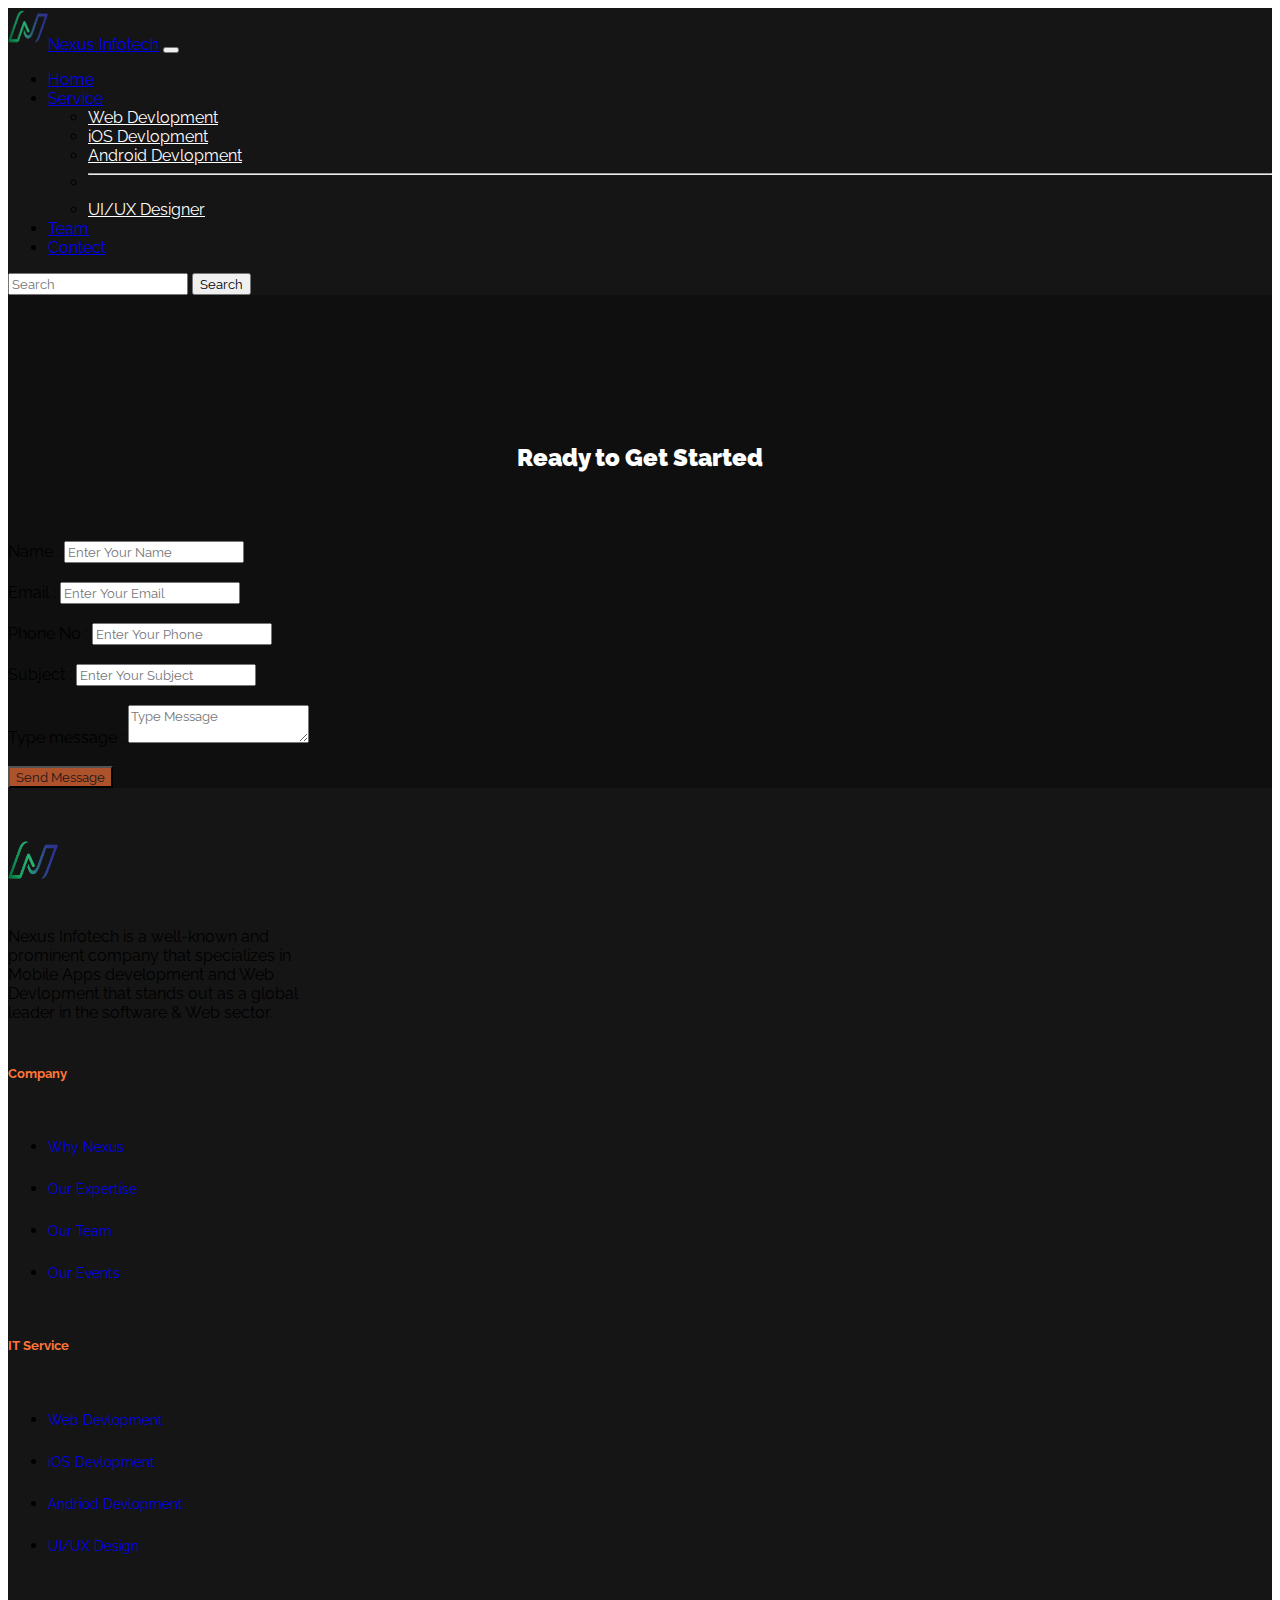
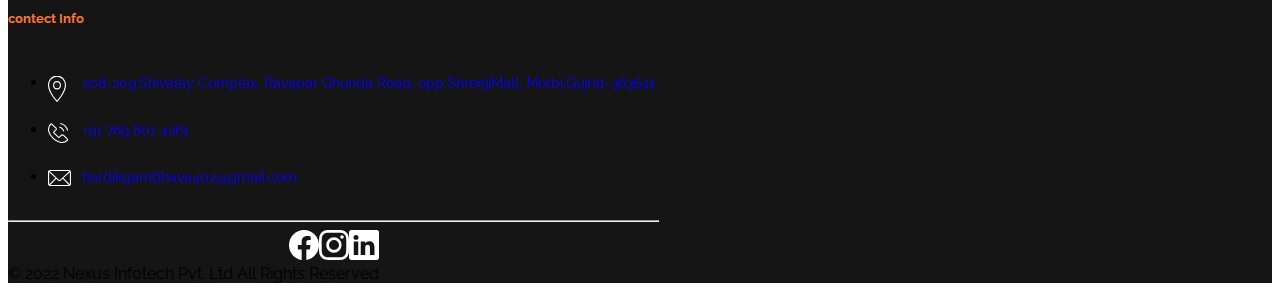
==== contect.html @ 0defe5a3 "Update contect.html" ====
<!doctype html>
<html lang="en">

<head>
    <!-- Required meta tags -->
    <meta charset="utf-8">
    <meta name="viewport" content="width=device-width, initial-scale=1">
    <!-- google font -->
    <link rel="preconnect" href="https://fonts.googleapis.com">
    <link rel="preconnect" href="https://fonts.gstatic.com" crossorigin>
    <link href="https://fonts.googleapis.com/css2?family=Raleway:wght@300&display=swap" rel="stylesheet">

    <!-- Bootstrap CSS -->
    <link href="https://cdn.jsdelivr.net/npm/bootstrap@5.1.3/dist/css/bootstrap.min.css" rel="stylesheet"
        integrity="sha384-1BmE4kWBq78iYhFldvKuhfTAU6auU8tT94WrHftjDbrCEXSU1oBoqyl2QvZ6jIW3" crossorigin="anonymous">

    <title>Nexus Infotech | Contect</title>
    <link rel="stylesheet" href="style.css">
    <link rel="shortcut icon" href="nexus_logo.png" type="image/x-icon">

</head>

<body>
    <div class="color">
        <script src="https://cdn.jsdelivr.net/npm/bootstrap@5.1.3/dist/js/bootstrap.bundle.min.js"
            integrity="sha384-ka7Sk0Gln4gmtz2MlQnikT1wXgYsOg+OMhuP+IlRH9sENBO0LRn5q+8nbTov4+1p"
            crossorigin="anonymous"></script>
        <!-- navbar start -->
        <nav class="navbar fixed-top navbar-expand-lg navbar-dark bg-dark">
            <div class="container-fluid">
                <a class="navbar-brand" href="index.html"><img src="nexus_logo.png" alt="" class="bi me-2"
                        width="40" height="42">Nexus Infotech</a>
                <button class="navbar-toggler" type="button" data-bs-toggle="collapse"
                    data-bs-target="#navbarSupportedContent" aria-controls="navbarSupportedContent"
                    aria-expanded="false" aria-label="Toggle navigation">
                    <span class="navbar-toggler-icon"></span>
                </button>
                <div class="collapse navbar-collapse" id="navbarSupportedContent">
                    <ul class="navbar-nav me-auto mb-2 mb-lg-0">
                        <li class="nav-item">
                            <a class="nav-link" aria-current="page" href="index.html">Home</a>
                        </li>
                        <li class="nav-item dropdown">
                            <a class="nav-link dropdown-toggle" href="service.html" id="navbarDropdown" role="button"
                                data-bs-toggle="dropdown" aria-expanded="false">
                                Service
                            </a>
                            <ul class="dropdown-menu" aria-labelledby="navbarDropdown">
                                <li><a class="dropdown-item" href="service.html">Web Devlopment</a></li>
                                <li><a class="dropdown-item" href="service.html">iOS Devlopment</a></li>
                                <li><a class="dropdown-item" href="service.html">Android Devlopment</a></li>
                                <li>
                                    <hr class="dropdown-divider">
                                </li>
                                <li><a class="dropdown-item" href="service.html">UI/UX Designer</a></li>
                            </ul>
                        </li>
                        <li class="nav-item">
                            <a class="nav-link" href="team.html">Team</a>
                        </li>
                        <li class="nav-item">
                            <a class="nav-link active" href="contect.html">Contect</a>
                        </li>
                    </ul>
                    <form class="d-flex">
                        <input class="form-control me-2" type="search" placeholder="Search" aria-label="Search">
                        <button class="btn btn-outline-success" type="submit">Search</button>
                    </form>
                </div>
            </div>
        </nav>
        <!-- navbar end -->
        <!-- contect form start -->
        <div class="container my-5 c-form">
            <h2 class="c-heading"><b>Ready to Get Started</b></h2>
            <form class="row g-2 my-5 text-light">
                <div class="col-md-6"><br>
                    <label for="formGroupExampleInput" class="form-label">Name :</label>
                    <input type="name" class="form-control" id="inputname" placeholder="Enter Your Name">
                </div>
                <div class="col-md-6"><br>
                    <label for="formGroupExampleInput" class="form-label">Email :</label>
                    <input type="text" class="form-control" id="inputemail" placeholder="Enter Your Email">
                </div>
                <div class="col-md-6"><br>
                    <label for="formGroupExampleInput" class="form-label">Phone No :</label>
                    <input type="text" class="form-control" id="inputnumber" placeholder="Enter Your Phone">
                </div>
                <div class="col-md-6"><br>
                    <label for="formGroupExampleInput" class="form-label">Subject :</label>
                    <input type="text" class="form-control" id="inputsubject" placeholder="Enter Your Subject">
                </div>
                <div class="col-12"><br>
                    <label for="formGroupExampleInput" class="form-label">Type message :</label>
                    <textarea type="text" class="form-control" id="inputmessage" row="3"
                        placeholder="Type message"></textarea>
                </div>
                <div class="col-12 c-btn"><br>
                    <button type="submit" class="btn btn-primary">Send Message</button>
                </div>
            </form>
        </div>
        <!-- <div class="container my-4">
        <address class="address">208-209,Shivalay Complax,<br>Ravapar Ghunda Road,opp.Shreeji
            Mall,<br>Morbi,Gujrat-363641.</address>
    </div> -->

        <!-- contect form end -->

        <!-- footer start -->
        <footer>
            <div class="container">
                <div class="text-center text-lg-start text-white">
                    <!-- Grid container -->
                    <div class="container p-4 pb-0">
                        <!-- Section: Links -->
                        <section class="">
                            <!--Grid row-->
                            <div class="row">
                                <!--Grid column-->
                                <div class="col-lg-5 col-md-6 mb-4 mb-md-0">
                                    <img src="nexus_logo.png" width="50px" alt=""> <br> <br>

                                    <p>
                                        Nexus Infotech is a well-known and <br> prominent company that specializes in
                                        <br>
                                        Mobile Apps
                                        development
                                        and Web
                                        <br> Devlopment that stands out as a global <br> leader in the software & Web
                                        sector.
                                    </p>
                                </div>
                                <!--Grid column-->
                                <!--Grid column-->
                               <div class="col-lg-2 col-md-6 mb-4 mb-md-0 ">
                                <div class="menu">
                                    <h5 class="text-capitalize">Company</h5>

                                    <ul class="list-unstyled mb-0">
                                        <li>
                                            <a href="#!" class="text-white"><span>Why Nexus</span></a>
                                        </li>
                                        <li>
                                            <a href="#!" class="text-white"><span>Our Expertise</span></a>
                                        </li>
                                        <li>
                                            <a href="team.html" class="text-white"><span>Our Team</span></a>
                                        </li>
                                        <li>
                                            <a href="#!" class="text-white"><span>Our Events</span></a>
                                        </li>
                                    </ul>
                                </div>
                            </div>
                            <!--Grid column-->
                            <!--Grid column-->
                            <div class="col-lg-2 col-md-6 mb-4 mb-md-0 ">
                                <div class="menu">
                                    <h5 class="text-capitalize">IT Service</h5>

                                    <ul class="list-unstyled mb-0">
                                        <li>
                                            <a href="service.html" class="text-white"><span>Web Devlopment</span></a>
                                        </li>
                                        <li>
                                            <a href="service.html" class="text-white"><span>iOS Devlopment</span></a>
                                        </li>
                                        <li>
                                            <a href="service.html" class="text-white"><span>Andriod Devlopment</span></a>
                                        </li>
                                        <li>
                                            <a href="service.html" class="text-white"><span>UI/UX Design</span></a>
                                        </li>
                                    </ul>
                                </div>
                            </div>
                                <!--Grid column-->
                                <!--Grid column-->
                                <div class="col-lg-2 col-md-6 mb-4 mb-md-0 ">
                                    <div class="contect">
                                        <h5 class="text-capitalize">contect Info</h5>

                                        <ul class="list-unstyled mb-0">
                                            <li>
                                                <a href="https://goo.gl/maps/UXardJRgydx6VchF8" target="_blank"
                                                    class="text-white"><img src="location.svg" alt="">
                                                    208-209,Shivalay Complax,
                                                    Ravapar Ghunda Road,
                                                    opp.ShreejiMall,
                                                    Morbi,Gujrat-363641.
                                                </a>
                                            </li>
                                            <li class="menu">
                                                <a href="tel:+917698014261" class="text-white"><img
                                                        src="call.svg" alt="">
                                                    +91 769 801 4261
                                                </a>
                                            </li>
                                            <li class="menu">
                                                <a href="mailto:hardikgambhava402@gmail.com" class="text-white"><img
                                                        src="mail.svg" alt="">
                                                    hardikgambhava402@gmail.com
                                                </a>
                                            </li>
                                        </ul>
                                    </div>
                                </div>
                                <!--Grid column-->
                            </div>
                            <!--Grid row-->
                        </section>
                        <!-- Section: Links -->

                        <hr class="mb-4">

                        <!-- Section: Social media -->
                        <section class="mb-4 text-center">
                            <!-- Facebook -->
                            <a class="btn  btn-floating filter m-1" href="https://www.facebook.com/jkweb-infotech"
                                target="_blank" role="button"><img src="facebook.svg" width="30px"></a>

                            <!-- Instagram -->
                            <a class="btn btn-floating filter m-1" href="https://www.instagram.com/hardik_gambhava_1703"
                                target="_blank" role="button"><img src="instagram.svg" alt=""
                                    width="30px"></i></a>

                            <!-- Linkedin -->
                            <a class="btn btn-floating filter m-1"
                                href="https://www.linkedin.com/in/hardik-gambhava-b5829221a/" target="_blank"
                                role="button"><img src="linkedin.svg" alt="" width="30px"></a>

                        </section>
                        <!-- Section: Social media -->
                    </div>
                    <!-- Grid container -->

                    <!-- Copyright -->
                    <div class="text-center p-3">
                        © 2022 Nexus Infotech Pvt. Ltd All Rights Reserved
                    </div>
                </div>
                <div class="social">
                </div>
        </footer>
    </div>
    <!-- footer end -->
</body>

</html>
---- style.css ----
* {
    font-family: 'Raleway', sans-serif !important;
}

.color {
    background-color: #0F0F0F;
}

/* navbar start */
.navbar{
    background-color: #151515 !important;
}
.nav-item a {
    transition: 1s;
}

.nav-item a:hover {
    color: #ff7437 !important;
    transition: 1s;
}

.dropdown-menu {
    background-color: #151515 !important;
}

.dropdown-menu a {
    color: white !important;
}

.dropdown-menu a:hover {
    color: #ff7437 !important;
    background-color: black !important;
}

/* about */
.featurette-heading,
.bd-placeholder-img {
    margin-top: 100px !important;
}

/* flexbox */
.d-inline-block {
    font-size: 20px;
}


/* service */
.row {
    margin-top: 50px;
}

.service img {
    border-radius: 5% !important;
}

/* service animation start */

section {
    display: flex;
    justify-content: center;
    align-items: center;
}

.reveal {
    position: relative;
    opacity: 0;
}

.reveal.active {
    opacity: 1;
}

.active.fade-right {
    animation: fade-right 1s ease-in;
}

.active.fade-left {
    animation: fade-left 1s ease-in;
}

@keyframes fade-right {
    0% {
        transform: translateX(100px);
        opacity: 0;
    }

    100% {
        transform: translateX(0);
        opacity: 1;
    }
}

@keyframes fade-left {
    0% {
        transform: translateX(-100px);
        opacity: 0;
    }

    100% {
        transform: translateX(0);
        opacity: 1;
    }
}

/* service animation end */

/* form page */
.c-form {
    margin-top: 4rem !important;
    padding-top: 4rem !important;
}

.c-heading {
    text-align: center !important;
    color: white !important;
}
.c-btn button{
    background-color: #ae522b;
    color: rgb(26, 24, 24);
    transition: 1s;
}

.c-btn button:hover{
    background-color: #ff7437;
    color: #000;
    transition: 1s;
}

.form-control {
    text-transform: capitalize;
}

/* team */
.card {
    margin-top: 3rem !important;
    margin-right: 2rem !important;
    margin-left: 2rem !important;
    width: 18rem !important;
    background-color: #0F0F0F;
}

.team h5,
.team p {
    text-align: center;
    font-weight: bolder;
}

.address {
    text-align: center !important;
    font-size: 20px !important;
    font-weight: bolder !important;
}

/* image black in white after colorfull */
.img {
    filter: grayscale(100%);
    transition: 1s;
}

.card {
    border: none !important;
}

.card img {
    border-radius: 30px;
}

.img:hover {
    filter: grayscale(0%);
    transition: 1s;
}

/* end */

/* footer start */
footer {
    background-color: #151515 !important;
    display: flex !important;
}

.menu h5 {
    color: #ff7437 !important;
    font-weight: bolder !important;
    font-family: inherit !important;
    line-height: 60px;
}

.menu a {
    line-height: 42px;
    text-decoration: none;
    transition: 1s;
    font-size: 14px;
}

.menu a:hover {
    color: #ff7437 !important;
    transition: 1s;
}
    span {
        overflow: hidden;
        display: inline;
        position: relative;
    }

    span::after {
        content: "";
        position: absolute;
        left: 0;
        right: 100%;
        border-radius: 50%;
        bottom: -5px;
        background: #ff7437;
        height: 3px;
        transition-duration: 0.8s;
        transition-timing-function: ease-out;

    }
    span:hover::after{
        right: 0;
    }


/* footer contact info */
.contect h5 {
    color: #ff7437 !important;
    font-weight: bolder !important;
    font-family: inherit !important;
    line-height: 60px;
}

.contect a {
    text-decoration: none;
    font-size: 14px;
    line-height: 24px;
    position: relative;
    padding-left: 35px;
    display: block;
}

.contect li {
    margin-bottom: 23px !important;
}

.contect img {
    position: absolute;
    top: 5px;
    left: 0;
    bottom: 0;
}

.filter img{
    filter: invert(100%);
}

.facebook{
    width: 30px !important;
    height: 30px !important;
}
.facebook:hover{
    background-color: white !important;
}
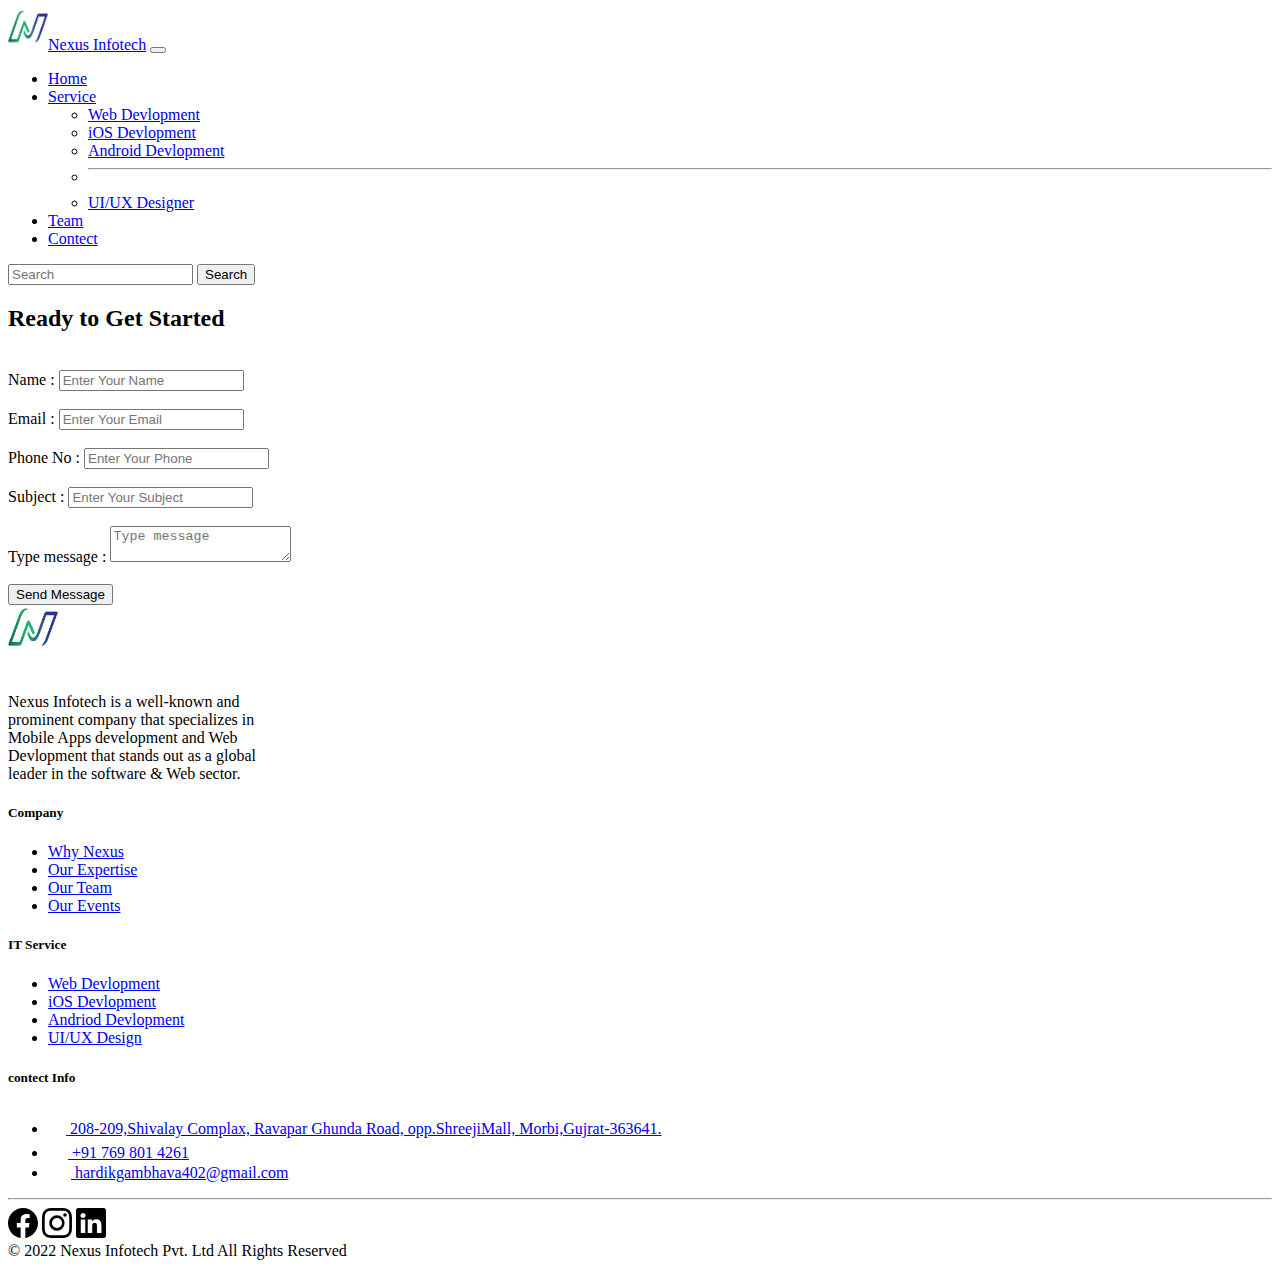
==== commit b656b8c4: "Add files via upload" ====
--- a/contect.html
+++ b/contect.html
@@ -21,7 +21,7 @@
 </head>
 
 <body>
-    <div class="color">
+    <div class="contectForm">
         <script src="https://cdn.jsdelivr.net/npm/bootstrap@5.1.3/dist/js/bootstrap.bundle.min.js"
             integrity="sha384-ka7Sk0Gln4gmtz2MlQnikT1wXgYsOg+OMhuP+IlRH9sENBO0LRn5q+8nbTov4+1p"
             crossorigin="anonymous"></script>
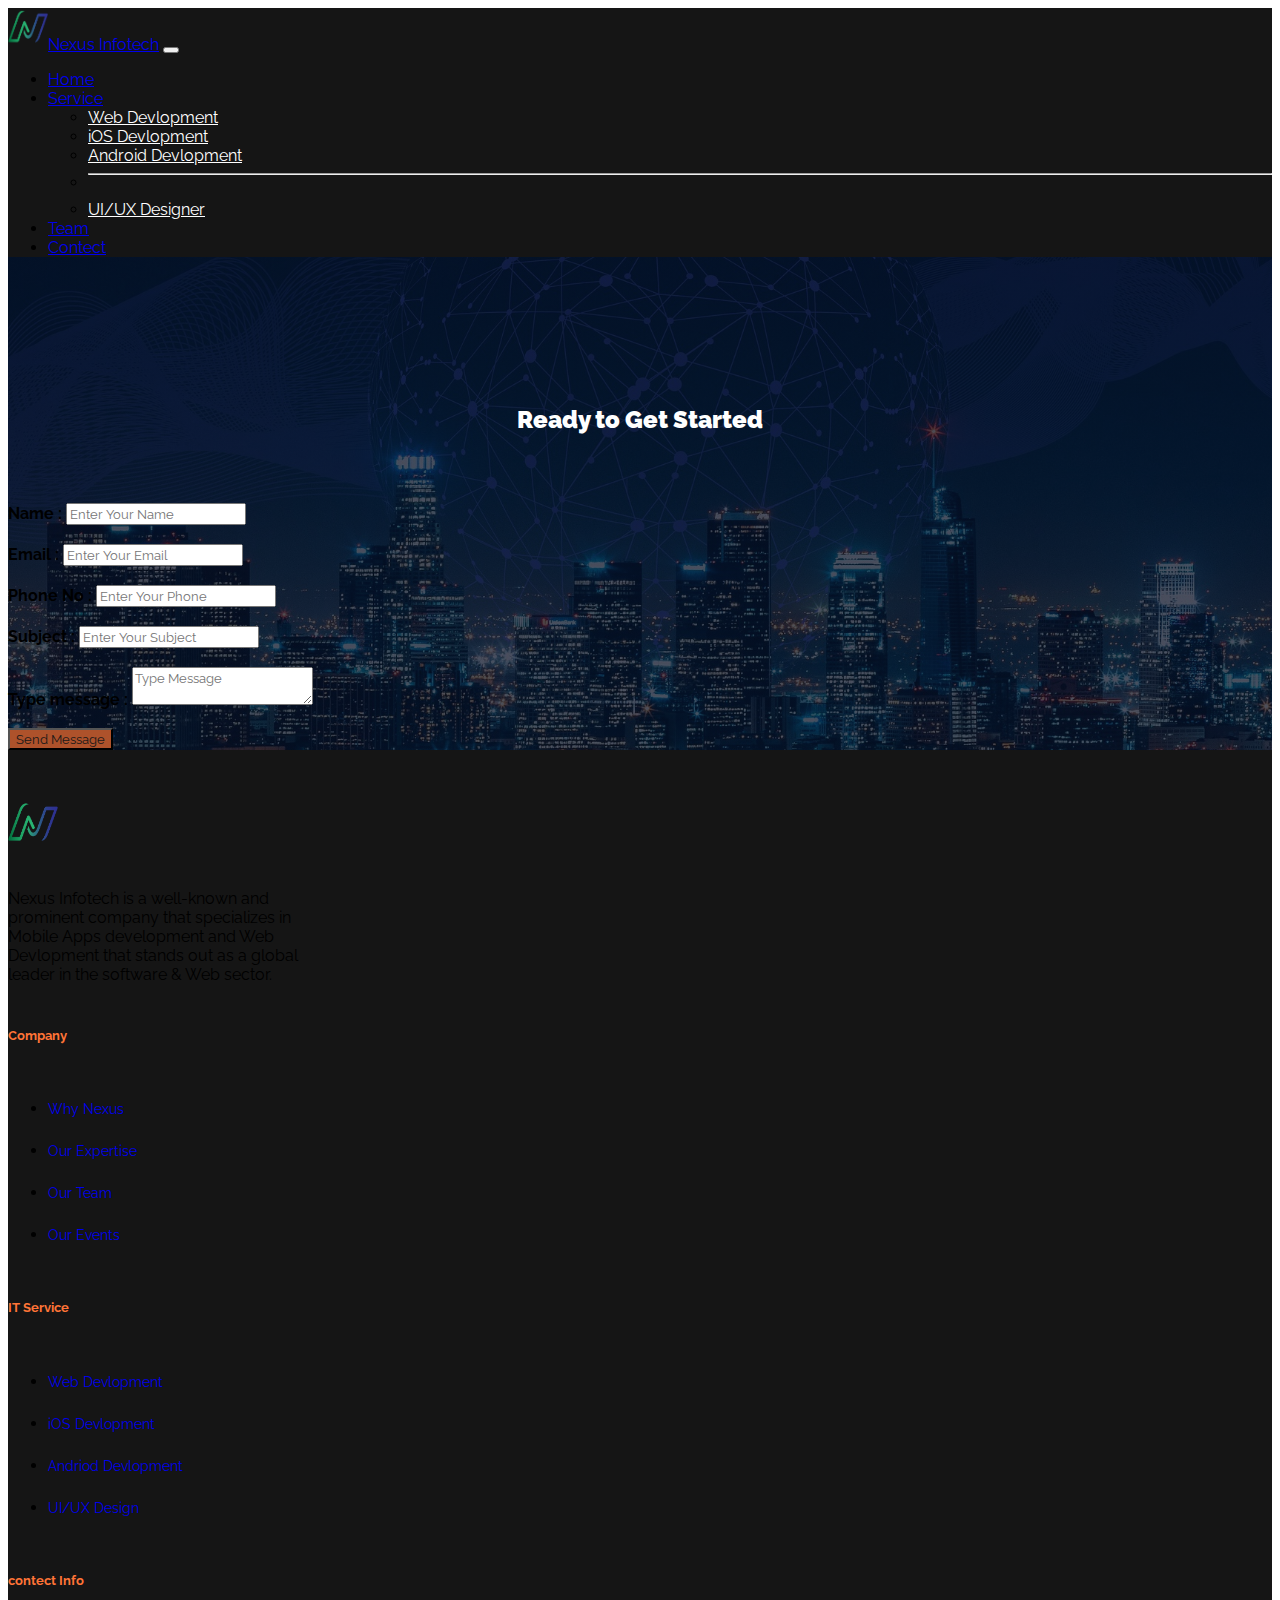
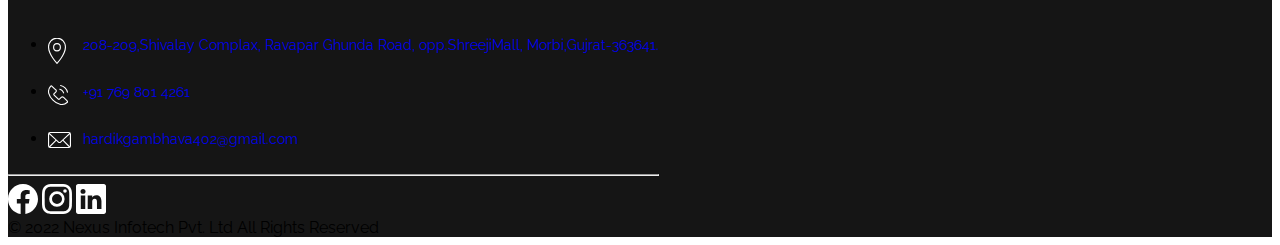
==== commit 265599e1: "Update contect.html" ====
--- a/contect.html
+++ b/contect.html
@@ -62,10 +62,6 @@
                             <a class="nav-link active" href="contect.html">Contect</a>
                         </li>
                     </ul>
-                    <form class="d-flex">
-                        <input class="form-control me-2" type="search" placeholder="Search" aria-label="Search">
-                        <button class="btn btn-outline-success" type="submit">Search</button>
-                    </form>
                 </div>
             </div>
         </nav>
--- a/style.css
+++ b/style.css
@@ -0,0 +1,289 @@
+* {
+    font-family: 'Raleway', sans-serif !important;
+}
+
+.color {
+    background-color: #0F0F0F;
+}
+
+/* navbar start */
+.navbar {
+    background-color: #151515 !important;
+}
+
+.nav-item a {
+    transition: 1s;
+}
+
+.nav-item a:hover {
+    color: #ff7437 !important;
+    transition: 1s;
+}
+
+.dropdown-menu {
+    background-color: #151515 !important;
+}
+
+.dropdown-menu a {
+    color: white !important;
+}
+
+.dropdown-menu a:hover {
+    color: #ff7437 !important;
+    background-color: black !important;
+}
+
+/* about */
+.featurette-heading,
+.bd-placeholder-img {
+    margin-top: 100px !important;
+}
+
+/* flexbox */
+.d-inline-block {
+    font-size: 20px;
+}
+
+
+/* service */
+.row {
+    margin-top: 50px;
+}
+
+.service img {
+    border-radius: 5% !important;
+}
+
+/* service animation start */
+/*
+section {
+    display: flex;
+    justify-content: center;
+    align-items: center;
+}
+
+.reveal {
+    position: relative;
+    opacity: 0;
+}
+
+.reveal.active {
+    opacity: 1;
+}
+
+.active.fade-right {
+    animation: fade-right 1s ease-in;
+}
+
+.active.fade-left {
+    animation: fade-left 1s ease-in;
+}
+
+@keyframes fade-right {
+    0% {
+        transform: translateX(100px);
+        opacity: 0;
+    }
+
+    100% {
+        transform: translateX(0);
+        opacity: 1;
+    }
+}
+
+@keyframes fade-left {
+    0% {
+        transform: translateX(-100px);
+        opacity: 0;
+    }
+
+    100% {
+        transform: translateX(0);
+        opacity: 1;
+    }
+}
+*/
+
+/* service animation end */
+
+/* contect page */
+.contectForm {
+    min-height: 75vh;
+    width: 100%;
+    background-image: linear-gradient(rgba(4, 9, 30, 0.7), rgba(4, 9, 30, 0.7)), url(contect_background.jpg);
+    background-attachment: fixed;
+    background-position: center;
+    position: relative;
+    background-size: cover;
+
+}
+
+.c-form {
+    margin-top: 4rem !important;
+    padding-top: 4rem !important;
+}
+
+.c-heading {
+    text-align: center !important;
+    color: white !important;
+}
+
+.c-btn button {
+    background-color: #ae522b;
+    color: rgb(26, 24, 24);
+    transition: 1s;
+}
+
+.c-btn button:hover {
+    background-color: #ff7437;
+    color: #000;
+    transition: 1s;
+}
+
+.form-control {
+    text-transform: capitalize;
+}
+
+.container label{
+    font-weight: bolder;
+}
+
+/* team */
+.card {
+    margin-top: 3rem !important;
+    margin-right: 2rem !important;
+    margin-left: 2rem !important;
+    width: 18rem !important;
+    background-color: #0F0F0F;
+}
+
+.team h5,
+.team p {
+    text-align: center;
+    font-weight: bolder;
+}
+
+.address {
+    text-align: center !important;
+    font-size: 20px !important;
+    font-weight: bolder !important;
+}
+
+/* image black in white after colorfull */
+.img {
+    filter: grayscale(100%);
+    transition: 1s;
+}
+
+.card {
+    border: none !important;
+}
+
+.card img {
+    border-radius: 30px;
+}
+
+.img:hover {
+    filter: grayscale(0%);
+    transition: 1s;
+}
+
+/* end */
+
+/* footer start */
+footer {
+    background-color: #151515 !important;
+    display: flex !important;
+}
+
+.menu h5 {
+    color: #ff7437 !important;
+    font-weight: bolder !important;
+    font-family: inherit !important;
+    line-height: 60px;
+}
+
+.menu a {
+    line-height: 42px;
+    text-decoration: none;
+    transition: 1s;
+    font-size: 14px;
+}
+
+.menu a:hover {
+    color: #ff7437 !important;
+    transition: 1s;
+}
+
+span {
+    overflow: hidden;
+    display: inline;
+    position: relative;
+}
+
+span::after {
+    content: "";
+    position: absolute;
+    left: 0;
+    right: 100%;
+    border-radius: 50%;
+    bottom: -5px;
+    background: #ff7437;
+    height: 3px;
+    transition-duration: 0.8s;
+    transition-timing-function: ease-out;
+
+}
+
+span:hover::after {
+    right: 0;
+}
+
+
+/* footer contact info */
+.contect h5 {
+    color: #ff7437 !important;
+    font-weight: bolder !important;
+    font-family: inherit !important;
+    line-height: 60px;
+}
+
+.contect a {
+    text-decoration: none;
+    font-size: 14px;
+    line-height: 24px;
+    position: relative;
+    padding-left: 35px;
+    display: block;
+}
+
+.contect li {
+    margin-bottom: 23px !important;
+}
+
+.contect img {
+    position: absolute;
+    top: 5px;
+    left: 0;
+    bottom: 0;
+}
+
+.filter img {
+    filter: invert(100%);
+}
+
+.facebook {
+    width: 30px !important;
+    height: 30px !important;
+}
+
+.facebook:hover {
+    background-color: white !important;
+}
+
+
+@media(max-width:992px){
+    .nav-item a{
+        text-align: center;
+    }
+}
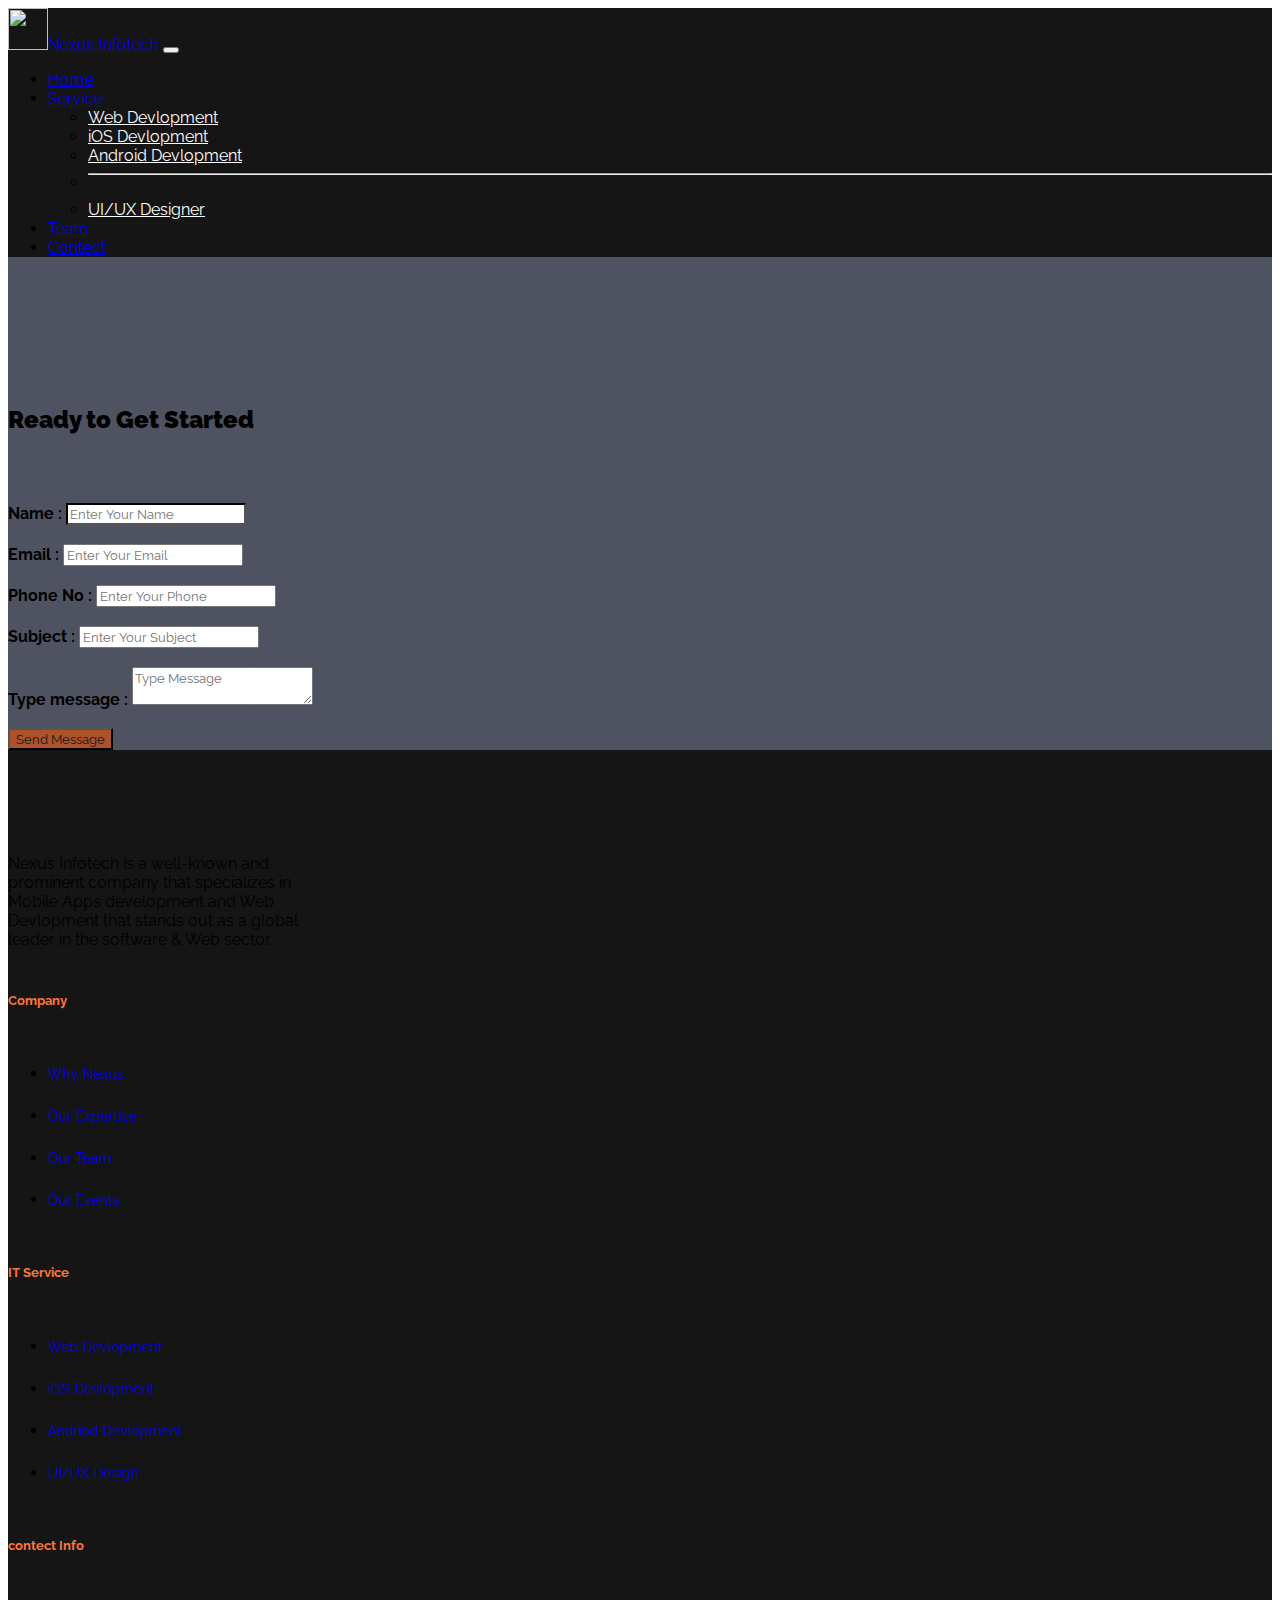
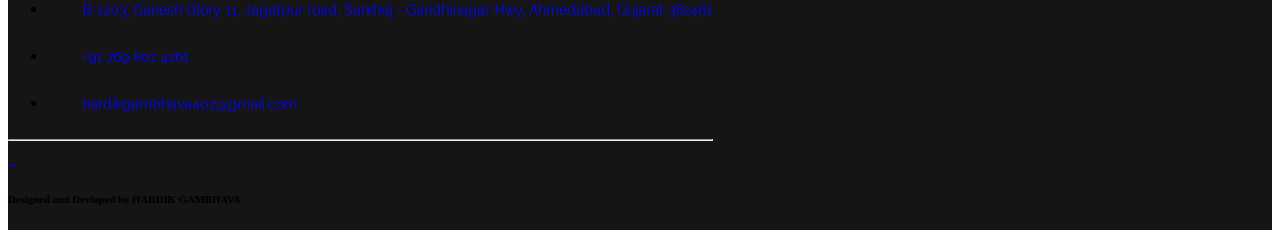
==== commit 0367a321: "Add files via upload" ====
--- a/contect.html
+++ b/contect.html
@@ -16,7 +16,7 @@
 
     <title>Nexus Infotech | Contect</title>
     <link rel="stylesheet" href="style.css">
-    <link rel="shortcut icon" href="nexus_logo.png" type="image/x-icon">
+    <link rel="shortcut icon" href="image/nexus_logo.png" type="image/x-icon">
 
 </head>
 
@@ -28,9 +28,9 @@
         <!-- navbar start -->
         <nav class="navbar fixed-top navbar-expand-lg navbar-dark bg-dark">
             <div class="container-fluid">
-                <a class="navbar-brand" href="index.html"><img src="nexus_logo.png" alt="" class="bi me-2"
-                        width="40" height="42">Nexus Infotech</a>
-                <button class="navbar-toggler" type="button" data-bs-toggle="collapse"
+                <a class="navbar-brand" href="index.html"><img src="image/nexus_logo.png" alt="" class="bi me-2" width="40"
+                        height="42">Nexus Infotech</a>
+                <button class="navbar-toggler shadow-none" type="button" data-bs-toggle="collapse"
                     data-bs-target="#navbarSupportedContent" aria-controls="navbarSupportedContent"
                     aria-expanded="false" aria-label="Toggle navigation">
                     <span class="navbar-toggler-icon"></span>
@@ -66,181 +66,152 @@
             </div>
         </nav>
         <!-- navbar end -->
+        
         <!-- contect form start -->
         <div class="container my-5 c-form">
-            <h2 class="c-heading"><b>Ready to Get Started</b></h2>
+            <h2 class="text-center text-white fw-bold"><b>Ready to Get Started</b></h2>
             <form class="row g-2 my-5 text-light">
                 <div class="col-md-6"><br>
                     <label for="formGroupExampleInput" class="form-label">Name :</label>
-                    <input type="name" class="form-control" id="inputname" placeholder="Enter Your Name">
+                    <input type="name" class="form-control shadow-none rounded border border-4 contectLabel" id="inputname" placeholder="Enter Your Name">
                 </div>
                 <div class="col-md-6"><br>
                     <label for="formGroupExampleInput" class="form-label">Email :</label>
-                    <input type="text" class="form-control" id="inputemail" placeholder="Enter Your Email">
+                    <input type="text" class="form-control shadow-none" id="inputemail" placeholder="Enter Your Email">
                 </div>
                 <div class="col-md-6"><br>
                     <label for="formGroupExampleInput" class="form-label">Phone No :</label>
-                    <input type="text" class="form-control" id="inputnumber" placeholder="Enter Your Phone">
+                    <input type="text" class="form-control shadow-none" id="inputnumber" placeholder="Enter Your Phone">
                 </div>
                 <div class="col-md-6"><br>
                     <label for="formGroupExampleInput" class="form-label">Subject :</label>
-                    <input type="text" class="form-control" id="inputsubject" placeholder="Enter Your Subject">
+                    <input type="text" class="form-control shadow-none" id="inputsubject" placeholder="Enter Your Subject">
                 </div>
                 <div class="col-12"><br>
                     <label for="formGroupExampleInput" class="form-label">Type message :</label>
-                    <textarea type="text" class="form-control" id="inputmessage" row="3"
+                    <textarea type="text" class="form-control shadow-none" id="inputmessage" row="3"
                         placeholder="Type message"></textarea>
                 </div>
                 <div class="col-12 c-btn"><br>
-                    <button type="submit" class="btn btn-primary">Send Message</button>
+                    <button type="submit" class="btn btn-primary shadow-none">Send Message</button>
                 </div>
             </form>
         </div>
-        <!-- <div class="container my-4">
-        <address class="address">208-209,Shivalay Complax,<br>Ravapar Ghunda Road,opp.Shreeji
-            Mall,<br>Morbi,Gujrat-363641.</address>
-    </div> -->
-
         <!-- contect form end -->
 
-        <!-- footer start -->
-        <footer>
-            <div class="container">
-                <div class="text-center text-lg-start text-white">
-                    <!-- Grid container -->
-                    <div class="container p-4 pb-0">
-                        <!-- Section: Links -->
-                        <section class="">
-                            <!--Grid row-->
-                            <div class="row">
-                                <!--Grid column-->
-                                <div class="col-lg-5 col-md-6 mb-4 mb-md-0">
-                                    <img src="nexus_logo.png" width="50px" alt=""> <br> <br>
-
-                                    <p>
-                                        Nexus Infotech is a well-known and <br> prominent company that specializes in
-                                        <br>
-                                        Mobile Apps
-                                        development
-                                        and Web
-                                        <br> Devlopment that stands out as a global <br> leader in the software & Web
-                                        sector.
-                                    </p>
-                                </div>
-                                <!--Grid column-->
-                                <!--Grid column-->
-                               <div class="col-lg-2 col-md-6 mb-4 mb-md-0 ">
-                                <div class="menu">
-                                    <h5 class="text-capitalize">Company</h5>
-
-                                    <ul class="list-unstyled mb-0">
-                                        <li>
-                                            <a href="#!" class="text-white"><span>Why Nexus</span></a>
-                                        </li>
-                                        <li>
-                                            <a href="#!" class="text-white"><span>Our Expertise</span></a>
-                                        </li>
-                                        <li>
-                                            <a href="team.html" class="text-white"><span>Our Team</span></a>
-                                        </li>
-                                        <li>
-                                            <a href="#!" class="text-white"><span>Our Events</span></a>
-                                        </li>
-                                    </ul>
-                                </div>
-                            </div>
-                            <!--Grid column-->
-                            <!--Grid column-->
-                            <div class="col-lg-2 col-md-6 mb-4 mb-md-0 ">
-                                <div class="menu">
-                                    <h5 class="text-capitalize">IT Service</h5>
-
-                                    <ul class="list-unstyled mb-0">
-                                        <li>
-                                            <a href="service.html" class="text-white"><span>Web Devlopment</span></a>
-                                        </li>
-                                        <li>
-                                            <a href="service.html" class="text-white"><span>iOS Devlopment</span></a>
-                                        </li>
-                                        <li>
-                                            <a href="service.html" class="text-white"><span>Andriod Devlopment</span></a>
-                                        </li>
-                                        <li>
-                                            <a href="service.html" class="text-white"><span>UI/UX Design</span></a>
-                                        </li>
-                                    </ul>
-                                </div>
-                            </div>
-                                <!--Grid column-->
-                                <!--Grid column-->
-                                <div class="col-lg-2 col-md-6 mb-4 mb-md-0 ">
-                                    <div class="contect">
-                                        <h5 class="text-capitalize">contect Info</h5>
-
-                                        <ul class="list-unstyled mb-0">
-                                            <li>
-                                                <a href="https://goo.gl/maps/UXardJRgydx6VchF8" target="_blank"
-                                                    class="text-white"><img src="location.svg" alt="">
-                                                    208-209,Shivalay Complax,
-                                                    Ravapar Ghunda Road,
-                                                    opp.ShreejiMall,
-                                                    Morbi,Gujrat-363641.
-                                                </a>
-                                            </li>
-                                            <li class="menu">
-                                                <a href="tel:+917698014261" class="text-white"><img
-                                                        src="call.svg" alt="">
-                                                    +91 769 801 4261
-                                                </a>
-                                            </li>
-                                            <li class="menu">
-                                                <a href="mailto:hardikgambhava402@gmail.com" class="text-white"><img
-                                                        src="mail.svg" alt="">
-                                                    hardikgambhava402@gmail.com
-                                                </a>
-                                            </li>
-                                        </ul>
-                                    </div>
-                                </div>
-                                <!--Grid column-->
-                            </div>
-                            <!--Grid row-->
-                        </section>
-                        <!-- Section: Links -->
-
-                        <hr class="mb-4">
-
-                        <!-- Section: Social media -->
-                        <section class="mb-4 text-center">
-                            <!-- Facebook -->
-                            <a class="btn  btn-floating filter m-1" href="https://www.facebook.com/jkweb-infotech"
-                                target="_blank" role="button"><img src="facebook.svg" width="30px"></a>
-
-                            <!-- Instagram -->
-                            <a class="btn btn-floating filter m-1" href="https://www.instagram.com/hardik_gambhava_1703"
-                                target="_blank" role="button"><img src="instagram.svg" alt=""
-                                    width="30px"></i></a>
-
-                            <!-- Linkedin -->
-                            <a class="btn btn-floating filter m-1"
-                                href="https://www.linkedin.com/in/hardik-gambhava-b5829221a/" target="_blank"
-                                role="button"><img src="linkedin.svg" alt="" width="30px"></a>
-
-                        </section>
-                        <!-- Section: Social media -->
-                    </div>
-                    <!-- Grid container -->
-
-                    <!-- Copyright -->
-                    <div class="text-center p-3">
-                        © 2022 Nexus Infotech Pvt. Ltd All Rights Reserved
-                    </div>
-                </div>
-                <div class="social">
-                </div>
-        </footer>
+    <!-- footer start -->
+    <footer>
+        <div class="container-fluid">
+          <div class="text-center text-lg-start text-white">
+            <div class="container-fluid p-4 pb-0">
+              <div class="row">
+                <div class="col-lg-5 col-md-6 mb-4 mb-md-0">
+                  <img src="image/nexus_logo.png" width="50px" alt=""> <br> <br>
+  
+                  <p>
+                    Nexus Infotech is a well-known and <br> prominent company that specializes in <br> Mobile Apps
+                    development
+                    and Web
+                    <br> Devlopment that stands out as a global <br> leader in the software & Web sector.
+                  </p>
+                </div>
+  
+                <!--Company-->
+                <div class="col-lg-2 col-md-6 mb-4 mb-md-0 ">
+                  <div class="menu">
+                    <h5 class="text-capitalize">Company</h5>
+                    <ul class="list-unstyled mb-0">
+                      <li>
+                        <a href="#!" class="text-white"><span>Why Nexus</span></a>
+                      </li>
+                      <li>
+                        <a href="#!" class="text-white"><span>Our Expertise</span></a>
+                      </li>
+                      <li>
+                        <a href="team.html" class="text-white"><span>Our Team</span></a>
+                      </li>
+                      <li>
+                        <a href="#!" class="text-white"><span>Our Events</span></a>
+                      </li>
+                    </ul>
+                  </div>
+                </div>
+  
+                <!-- it service -->
+                <div class="col-lg-2 col-md-6 mb-4 mb-md-0 ">
+                  <div class="menu">
+                    <h5 class="text-capitalize">IT Service</h5>
+                    <ul class="list-unstyled mb-0">
+                      <li>
+                        <a href="service.html" class="text-white"><span>Web Devlopment</span></a>
+                      </li>
+                      <li>
+                        <a href="service.html" class="text-white"><span>iOS Devlopment</span></a>
+                      </li>
+                      <li>
+                        <a href="service.html" class="text-white"><span>Andriod Devlopment</span></a>
+                      </li>
+                      <li>
+                        <a href="service.html" class="text-white"><span>UI/UX Design</span></a>
+                      </li>
+                    </ul>
+                  </div>
+                </div>
+  
+                <!--contect info-->
+                <div class="col-lg-2 col-md-6 mb-4 mb-md-0 ">
+                  <div class="contect">
+                    <h5 class="text-capitalize">contect Info</h5>
+                    <ul class="list-unstyled mb-0">
+                      <li>
+                        <a href="https://goo.gl/maps/UXardJRgydx6VchF8" target="_blank" class="text-white"><img
+                            src="icon/location.svg" alt="">
+                          B-1203, Ganesh Glory 11, Jagatpur road, Sarkhej -
+                          Gandhinagar Hwy, Ahmedabad, Gujarat 382481
+                        </a>
+                      </li>
+                      <li class="menu">
+                        <a href="tel:+917698014261" class="text-white"><img src="icon/call.svg" alt="">
+                          +91 769 801 4261
+                        </a>
+                      </li>
+                      <li class="menu">
+                        <a href="mailto:hardikgambhava402@gmail.com" class="text-white"><img src="icon/mail.svg" alt="">
+                          hardikgambhava402@gmail.com
+                        </a>
+                      </li>
+                    </ul>
+                  </div>
+                </div>
+              </div>
+  
+              <hr class="mb-4">
+  
+              <!--Social media -->
+              <section class="mb-4 text-center">
+                <!-- Facebook -->
+                <a class="btn btn-floating filter m-1 shadow-none" href="https://www.facebook.com/jkweb-infotech"
+                  target="_blank" role="button"><img src="icon/facebook.svg" alt="" width="30px">
+                </a>
+                <!-- Instagram -->
+                <a class="btn btn-floating filter m-1 shadow-none" href="https://www.instagram.com/hardik_gambhava_1703"
+                  target="_blank" role="button"><img src="icon/instagram.svg" alt="" width="30px"></i>
+                </a>
+                <!-- Linkedin -->
+                <a class="btn btn-floating filter m-1 shadow-none"
+                  href="https://www.linkedin.com/in/hardik-gambhava-b5829221a/" target="_blank" role="button"><img
+                    src="icon/linkedin.svg" alt="" width="30px">
+                </a>
+  
+              </section>
+            </div>
+            <h6 class="text-center text-white m-0 p-1 fw-bold h-font">
+                Designed and Devloped by HARDIK GAMBHAVA</h6>
+          </div>
+        </div>
+      </footer>
     </div>
     <!-- footer end -->
-</body>
-
-</html>
+  </body>
+
+</html>--- a/style.css
+++ b/style.css
@@ -1,9 +1,19 @@
 * {
-    font-family: 'Raleway', sans-serif !important;
+    font-family: 'Raleway', sans-serif;
+}
+
+.h-font {
+    font-family: 'Merienda', cursive !important;
 }
 
 .color {
     background-color: #0F0F0F;
+}
+
+.h-line{
+    width:150px;
+    height: 1.7px;
+    margin: 0 auto;
 }
 
 /* navbar start */
@@ -44,8 +54,30 @@
     font-size: 20px;
 }
 
-
-/* service */
+strong{
+    text-emphasis-color: #ff7437 !important;
+}
+/* Home Service */
+.homeService{
+    background-color: #151515 !important;
+}
+.pop{
+    transition: all 0.3s;
+    border-color: #151515 !important;
+}
+.pop:hover{
+    border-top-color: #ff7437 !important;
+    transform: scale(1.03);
+    transition: all 0.3s;
+}
+
+
+
+/* service page */
+.serviceBottom {
+    padding-bottom: 3rem;
+}
+
 .row {
     margin-top: 50px;
 }
@@ -54,63 +86,21 @@
     border-radius: 5% !important;
 }
 
-/* service animation start */
-/*
-section {
-    display: flex;
-    justify-content: center;
-    align-items: center;
-}
-
-.reveal {
-    position: relative;
-    opacity: 0;
-}
-
-.reveal.active {
-    opacity: 1;
-}
-
-.active.fade-right {
-    animation: fade-right 1s ease-in;
-}
-
-.active.fade-left {
-    animation: fade-left 1s ease-in;
-}
-
-@keyframes fade-right {
-    0% {
-        transform: translateX(100px);
-        opacity: 0;
-    }
-
-    100% {
-        transform: translateX(0);
-        opacity: 1;
-    }
-}
-
-@keyframes fade-left {
-    0% {
-        transform: translateX(-100px);
-        opacity: 0;
-    }
-
-    100% {
-        transform: translateX(0);
-        opacity: 1;
-    }
-}
-*/
-
-/* service animation end */
 
 /* contect page */
+
+.contectLabel{
+    border-color: #000 !important;
+}
+
+.contectLabel:hover{
+    border-color: #ff7437 !important;
+}
+
 .contectForm {
     min-height: 75vh;
     width: 100%;
-    background-image: linear-gradient(rgba(4, 9, 30, 0.7), rgba(4, 9, 30, 0.7)), url(contect_background.jpg);
+    background-image: linear-gradient(rgba(4, 9, 30, 0.7), rgba(4, 9, 30, 0.7)), url(image/contect_background.jpg);
     background-attachment: fixed;
     background-position: center;
     position: relative;
@@ -123,11 +113,6 @@
     padding-top: 4rem !important;
 }
 
-.c-heading {
-    text-align: center !important;
-    color: white !important;
-}
-
 .c-btn button {
     background-color: #ae522b;
     color: rgb(26, 24, 24);
@@ -144,7 +129,7 @@
     text-transform: capitalize;
 }
 
-.container label{
+.container label {
     font-weight: bolder;
 }
 
@@ -175,6 +160,11 @@
     transition: 1s;
 }
 
+.img:hover {
+    filter: grayscale(0%);
+    transition: 1s;
+}
+
 .card {
     border: none !important;
 }
@@ -183,10 +173,6 @@
     border-radius: 30px;
 }
 
-.img:hover {
-    filter: grayscale(0%);
-    transition: 1s;
-}
 
 /* end */
 
@@ -281,9 +267,14 @@
     background-color: white !important;
 }
 
-
-@media(max-width:992px){
-    .nav-item a{
+/* footer end Color */
+.footerColor {
+    background-color: #ff7437;
+}
+
+
+@media(max-width:992px) {
+    .nav-item a {
         text-align: center;
     }
-}
+}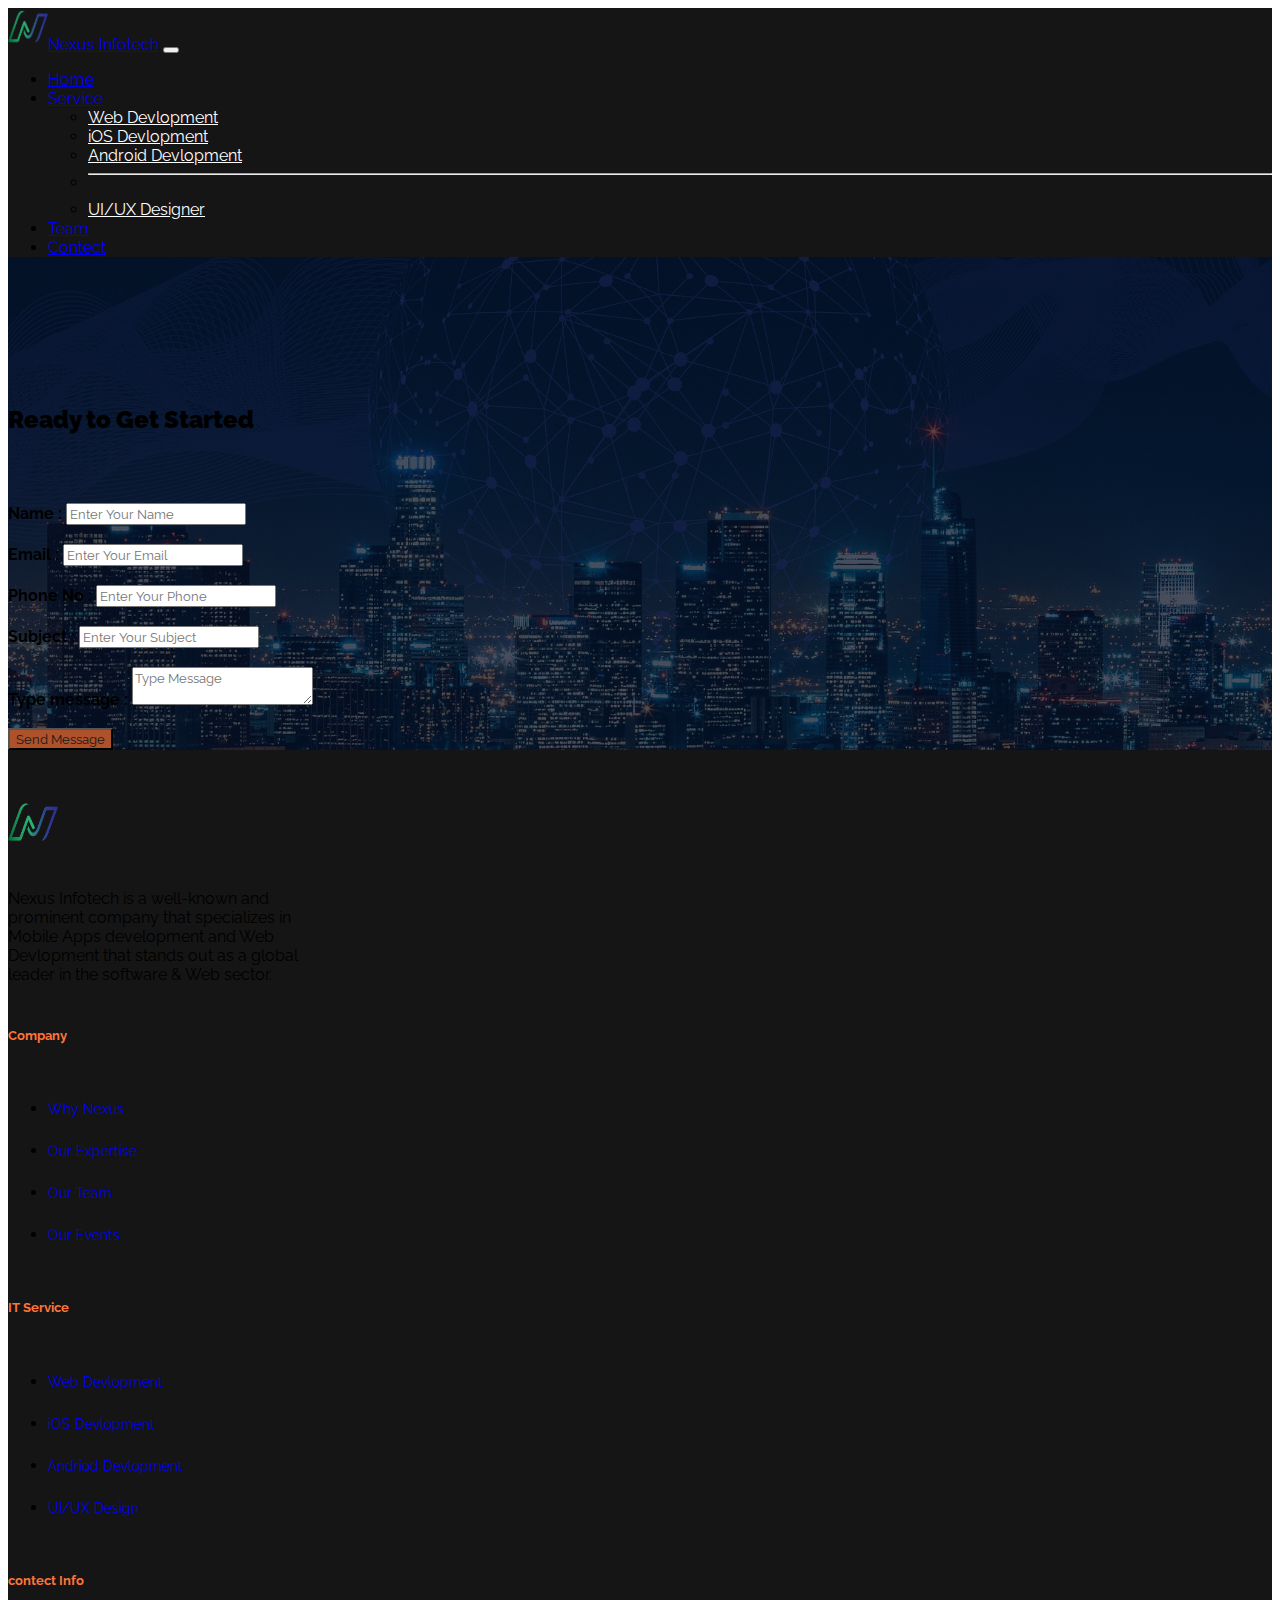
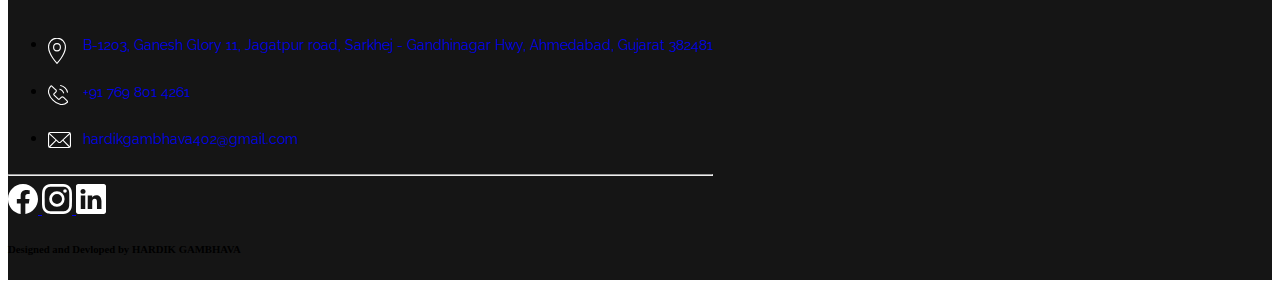
==== commit 2dc7fe73: "Update contect.html" ====
--- a/contect.html
+++ b/contect.html
@@ -73,7 +73,7 @@
             <form class="row g-2 my-5 text-light">
                 <div class="col-md-6"><br>
                     <label for="formGroupExampleInput" class="form-label">Name :</label>
-                    <input type="name" class="form-control shadow-none rounded border border-4 contectLabel" id="inputname" placeholder="Enter Your Name">
+                    <input type="name" class="form-control shadow-none" id="inputname" placeholder="Enter Your Name">
                 </div>
                 <div class="col-md-6"><br>
                     <label for="formGroupExampleInput" class="form-label">Email :</label>
@@ -214,4 +214,4 @@
     <!-- footer end -->
   </body>
 
-</html>+</html>
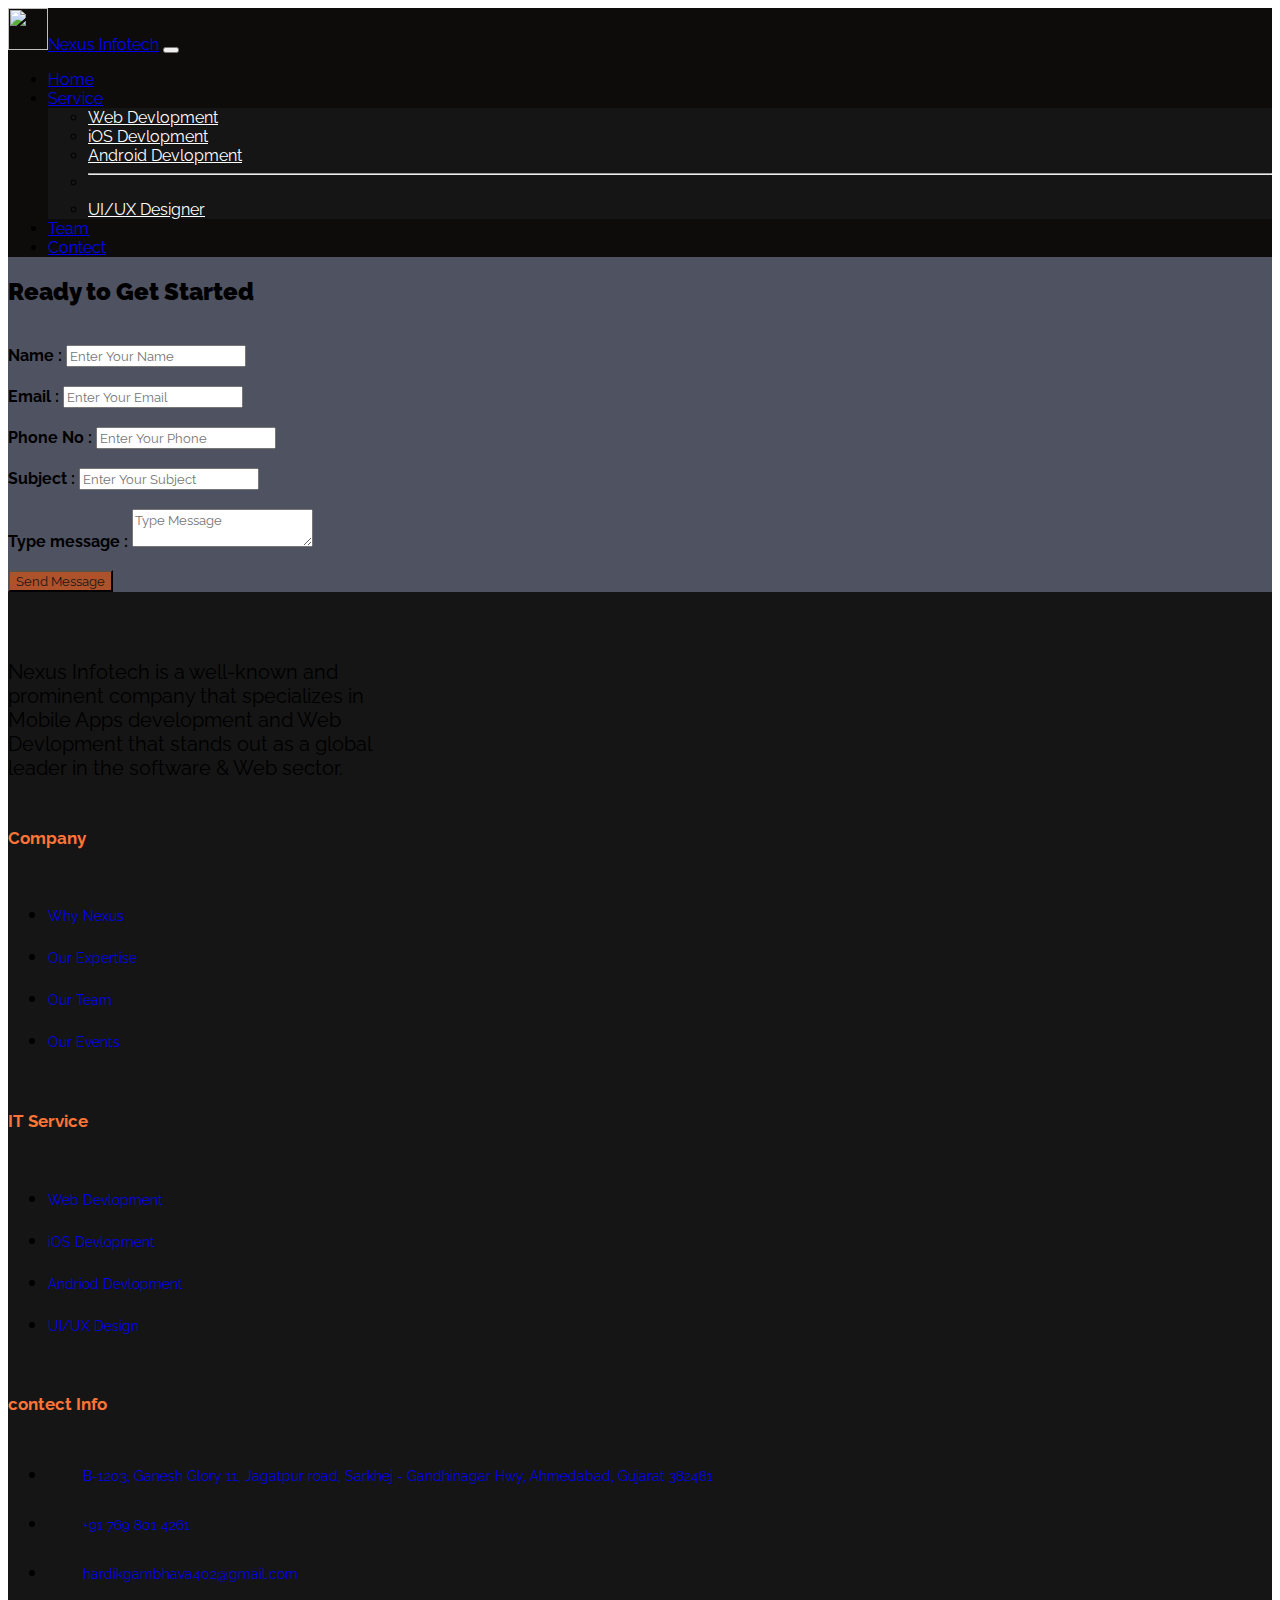
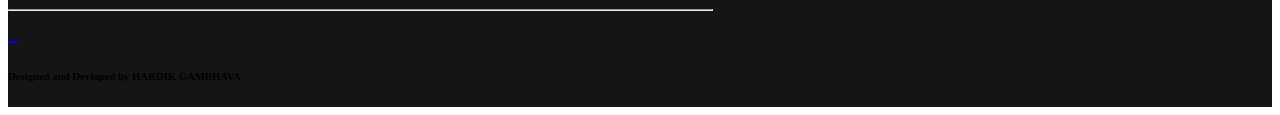
==== commit 5a08c78a: "Add files via upload" ====
--- a/contect.html
+++ b/contect.html
@@ -2,216 +2,222 @@
 <html lang="en">
 
 <head>
-    <!-- Required meta tags -->
-    <meta charset="utf-8">
-    <meta name="viewport" content="width=device-width, initial-scale=1">
-    <!-- google font -->
-    <link rel="preconnect" href="https://fonts.googleapis.com">
-    <link rel="preconnect" href="https://fonts.gstatic.com" crossorigin>
-    <link href="https://fonts.googleapis.com/css2?family=Raleway:wght@300&display=swap" rel="stylesheet">
-
-    <!-- Bootstrap CSS -->
-    <link href="https://cdn.jsdelivr.net/npm/bootstrap@5.1.3/dist/css/bootstrap.min.css" rel="stylesheet"
-        integrity="sha384-1BmE4kWBq78iYhFldvKuhfTAU6auU8tT94WrHftjDbrCEXSU1oBoqyl2QvZ6jIW3" crossorigin="anonymous">
-
-    <title>Nexus Infotech | Contect</title>
-    <link rel="stylesheet" href="style.css">
-    <link rel="shortcut icon" href="image/nexus_logo.png" type="image/x-icon">
+  <!-- Required meta tags -->
+  <meta charset="utf-8">
+  <meta name="viewport" content="width=device-width, initial-scale=1">
+  <!-- google font -->
+  <link rel="preconnect" href="https://fonts.googleapis.com">
+  <link rel="preconnect" href="https://fonts.gstatic.com" crossorigin>
+  <link href="https://fonts.googleapis.com/css2?family=Raleway:wght@300&display=swap" rel="stylesheet">
+
+  <!-- Bootstrap CSS -->
+  <link href="https://cdn.jsdelivr.net/npm/bootstrap@5.1.3/dist/css/bootstrap.min.css" rel="stylesheet"
+    integrity="sha384-1BmE4kWBq78iYhFldvKuhfTAU6auU8tT94WrHftjDbrCEXSU1oBoqyl2QvZ6jIW3" crossorigin="anonymous">
+
+  <title>Nexus Infotech | Contect</title>
+  <link rel="stylesheet" href="style.css">
+  <link rel="shortcut icon" href="image/nexus_logo.png" type="image/x-icon">
 
 </head>
 
-<body>
-    <div class="contectForm">
-        <script src="https://cdn.jsdelivr.net/npm/bootstrap@5.1.3/dist/js/bootstrap.bundle.min.js"
-            integrity="sha384-ka7Sk0Gln4gmtz2MlQnikT1wXgYsOg+OMhuP+IlRH9sENBO0LRn5q+8nbTov4+1p"
-            crossorigin="anonymous"></script>
-        <!-- navbar start -->
-        <nav class="navbar fixed-top navbar-expand-lg navbar-dark bg-dark">
-            <div class="container-fluid">
-                <a class="navbar-brand" href="index.html"><img src="image/nexus_logo.png" alt="" class="bi me-2" width="40"
-                        height="42">Nexus Infotech</a>
-                <button class="navbar-toggler shadow-none" type="button" data-bs-toggle="collapse"
-                    data-bs-target="#navbarSupportedContent" aria-controls="navbarSupportedContent"
-                    aria-expanded="false" aria-label="Toggle navigation">
-                    <span class="navbar-toggler-icon"></span>
-                </button>
-                <div class="collapse navbar-collapse" id="navbarSupportedContent">
-                    <ul class="navbar-nav me-auto mb-2 mb-lg-0">
-                        <li class="nav-item">
-                            <a class="nav-link" aria-current="page" href="index.html">Home</a>
-                        </li>
-                        <li class="nav-item dropdown">
-                            <a class="nav-link dropdown-toggle" href="service.html" id="navbarDropdown" role="button"
-                                data-bs-toggle="dropdown" aria-expanded="false">
-                                Service
-                            </a>
-                            <ul class="dropdown-menu" aria-labelledby="navbarDropdown">
-                                <li><a class="dropdown-item" href="service.html">Web Devlopment</a></li>
-                                <li><a class="dropdown-item" href="service.html">iOS Devlopment</a></li>
-                                <li><a class="dropdown-item" href="service.html">Android Devlopment</a></li>
-                                <li>
-                                    <hr class="dropdown-divider">
-                                </li>
-                                <li><a class="dropdown-item" href="service.html">UI/UX Designer</a></li>
-                            </ul>
-                        </li>
-                        <li class="nav-item">
-                            <a class="nav-link" href="team.html">Team</a>
-                        </li>
-                        <li class="nav-item">
-                            <a class="nav-link active" href="contect.html">Contect</a>
-                        </li>
-                    </ul>
-                </div>
-            </div>
-        </nav>
-        <!-- navbar end -->
-        
-        <!-- contect form start -->
-        <div class="container my-5 c-form">
-            <h2 class="text-center text-white fw-bold"><b>Ready to Get Started</b></h2>
-            <form class="row g-2 my-5 text-light">
-                <div class="col-md-6"><br>
-                    <label for="formGroupExampleInput" class="form-label">Name :</label>
-                    <input type="name" class="form-control shadow-none" id="inputname" placeholder="Enter Your Name">
-                </div>
-                <div class="col-md-6"><br>
-                    <label for="formGroupExampleInput" class="form-label">Email :</label>
-                    <input type="text" class="form-control shadow-none" id="inputemail" placeholder="Enter Your Email">
-                </div>
-                <div class="col-md-6"><br>
-                    <label for="formGroupExampleInput" class="form-label">Phone No :</label>
-                    <input type="text" class="form-control shadow-none" id="inputnumber" placeholder="Enter Your Phone">
-                </div>
-                <div class="col-md-6"><br>
-                    <label for="formGroupExampleInput" class="form-label">Subject :</label>
-                    <input type="text" class="form-control shadow-none" id="inputsubject" placeholder="Enter Your Subject">
-                </div>
-                <div class="col-12"><br>
-                    <label for="formGroupExampleInput" class="form-label">Type message :</label>
-                    <textarea type="text" class="form-control shadow-none" id="inputmessage" row="3"
-                        placeholder="Type message"></textarea>
-                </div>
-                <div class="col-12 c-btn"><br>
-                    <button type="submit" class="btn btn-primary shadow-none">Send Message</button>
-                </div>
-            </form>
+<body oncontextmenu="return false">
+  <div class="contectForm">
+    <script src="https://cdn.jsdelivr.net/npm/bootstrap@5.1.3/dist/js/bootstrap.bundle.min.js"
+      integrity="sha384-ka7Sk0Gln4gmtz2MlQnikT1wXgYsOg+OMhuP+IlRH9sENBO0LRn5q+8nbTov4+1p"
+      crossorigin="anonymous"></script>
+    <!-- navbar start -->
+    <nav class="navbar fixed-top navbar-expand-lg navbar-dark bg-dark sticky-top">
+      <div class="container-fluid">
+        <a class="navbar-brand" href="index.html"><img src="image/nexus_logo.png" alt="" class="bi me-2" width="40"
+            height="42">Nexus Infotech</a>
+        <button class="navbar-toggler shadow-none" type="button" data-bs-toggle="collapse"
+          data-bs-target="#navbarSupportedContent" aria-controls="navbarSupportedContent" aria-expanded="false"
+          aria-label="Toggle navigation">
+          <span class="navbar-toggler-icon"></span>
+        </button>
+        <div class="collapse navbar-collapse" id="navbarSupportedContent">
+          <ul class="navbar-nav me-auto mb-2 mb-lg-0">
+            <li class="nav-item">
+              <a class="nav-link" aria-current="page" href="index.html">Home</a>
+            </li>
+            <li class="nav-item dropdown">
+              <a class="nav-link dropdown-toggle" href="service.html" id="navbarDropdown" role="button"
+                data-bs-toggle="dropdown" aria-expanded="false">
+                Service
+              </a>
+              <ul class="dropdown-menu" aria-labelledby="navbarDropdown">
+                <li><a class="dropdown-item" href="service.html">Web Devlopment</a></li>
+                <li><a class="dropdown-item" href="service.html">iOS Devlopment</a></li>
+                <li><a class="dropdown-item" href="service.html">Android Devlopment</a></li>
+                <li>
+                  <hr class="dropdown-divider">
+                </li>
+                <li><a class="dropdown-item" href="service.html">UI/UX Designer</a></li>
+              </ul>
+            </li>
+            <li class="nav-item">
+              <a class="nav-link" href="team.html">Team</a>
+            </li>
+            <li class="nav-item">
+              <a class="nav-link active" href="contect.html">Contect</a>
+            </li>
+          </ul>
         </div>
-        <!-- contect form end -->
+      </div>
+    </nav>
+    <!-- navbar end -->
+
+    <!-- contect form start -->
+    <div class="container my-5">
+      <h2 class="text-center text-white fw-bold"><b>Ready to Get Started</b></h2>
+      <form action="connect.php" method="post">
+          <div class="row g-2 my-5 text-light">
+          <div class="col-md-6"><br>
+            <label for="formGroupExampleInput" class="form-label">Name :</label>
+            <input type="name" class="form-control shadow-none rounded" id="inputname"
+              placeholder="Enter Your Name" name="name" autocomplete="off" required>
+          </div>
+          <div class="col-md-6"><br>
+            <label for="formGroupExampleInput" class="form-label">Email :</label>
+            <input type="text" class="form-control shadow-none" id="inputemail" placeholder="Enter Your Email"
+              name="email" autocomplete="off" required>
+          </div>
+          <div class="col-md-6"><br>
+            <label for="formGroupExampleInput" class="form-label">Phone No :</label>
+            <input type="text" class="form-control shadow-none" id="inputnumber" placeholder="Enter Your Phone"
+              name="con_number" autocomplete="off" required>
+          </div>
+          <div class="col-md-6"><br>
+            <label for="formGroupExampleInput" class="form-label">Subject :</label>
+            <input type="text" class="form-control shadow-none" id="inputsubject" placeholder="Enter Your Subject"
+              name="subject" autocomplete="off" required>
+          </div>
+          <div class="col-12"><br>
+            <label for="formGroupExampleInput" class="form-label">Type message :</label>
+            <textarea type="text" class="form-control shadow-none" id="inputmessage" row="3" placeholder="Type message"
+              name="message" autocomplete="off" required></textarea>
+          </div>
+          <div class="col-12 c-btn"><br>
+            <button type="submit" name="submit" class="btn btn-primary shadow-none">Send Message</button>
+          </div>
+      </div>
+      </form>
+    </div>
+    <!-- contect form end -->
 
     <!-- footer start -->
     <footer>
-        <div class="container-fluid">
-          <div class="text-center text-lg-start text-white">
-            <div class="container-fluid p-4 pb-0">
-              <div class="row">
-                <div class="col-lg-5 col-md-6 mb-4 mb-md-0">
-                  <img src="image/nexus_logo.png" width="50px" alt=""> <br> <br>
-  
-                  <p>
-                    Nexus Infotech is a well-known and <br> prominent company that specializes in <br> Mobile Apps
-                    development
-                    and Web
-                    <br> Devlopment that stands out as a global <br> leader in the software & Web sector.
-                  </p>
+      <div class="container-fluid">
+        <div class="text-center text-lg-start text-white">
+          <div class="container-fluid p-4 pb-0 d-inline-block">
+            <div class="row">
+              <div class="col-lg-5 col-md-6 mb-4 mb-md-0">
+                <img src="image/nexus_logo.png" width="50px" alt=""> <br> <br>
+
+                <p>
+                  Nexus Infotech is a well-known and <br> prominent company that specializes in <br> Mobile Apps
+                  development
+                  and Web
+                  <br> Devlopment that stands out as a global <br> leader in the software & Web sector.
+                </p>
+              </div>
+
+              <!--Company-->
+              <div class="col-lg-2 col-md-6 mb-4 mb-md-0 ">
+                <div class="menu">
+                  <h5 class="text-capitalize">Company</h5>
+                  <ul class="list-unstyled mb-0">
+                    <li>
+                      <a href="#!" class="text-white"><span>Why Nexus</span></a>
+                    </li>
+                    <li>
+                      <a href="#!" class="text-white"><span>Our Expertise</span></a>
+                    </li>
+                    <li>
+                      <a href="team.html" class="text-white"><span>Our Team</span></a>
+                    </li>
+                    <li>
+                      <a href="#!" class="text-white"><span>Our Events</span></a>
+                    </li>
+                  </ul>
                 </div>
-  
-                <!--Company-->
-                <div class="col-lg-2 col-md-6 mb-4 mb-md-0 ">
-                  <div class="menu">
-                    <h5 class="text-capitalize">Company</h5>
-                    <ul class="list-unstyled mb-0">
-                      <li>
-                        <a href="#!" class="text-white"><span>Why Nexus</span></a>
-                      </li>
-                      <li>
-                        <a href="#!" class="text-white"><span>Our Expertise</span></a>
-                      </li>
-                      <li>
-                        <a href="team.html" class="text-white"><span>Our Team</span></a>
-                      </li>
-                      <li>
-                        <a href="#!" class="text-white"><span>Our Events</span></a>
-                      </li>
-                    </ul>
-                  </div>
+              </div>
+
+              <!-- it service -->
+              <div class="col-lg-2 col-md-6 mb-4 mb-md-0 ">
+                <div class="menu">
+                  <h5 class="text-capitalize">IT Service</h5>
+                  <ul class="list-unstyled mb-0">
+                    <li>
+                      <a href="service.html" class="text-white"><span>Web Devlopment</span></a>
+                    </li>
+                    <li>
+                      <a href="service.html" class="text-white"><span>iOS Devlopment</span></a>
+                    </li>
+                    <li>
+                      <a href="service.html" class="text-white"><span>Andriod Devlopment</span></a>
+                    </li>
+                    <li>
+                      <a href="service.html" class="text-white"><span>UI/UX Design</span></a>
+                    </li>
+                  </ul>
                 </div>
-  
-                <!-- it service -->
-                <div class="col-lg-2 col-md-6 mb-4 mb-md-0 ">
-                  <div class="menu">
-                    <h5 class="text-capitalize">IT Service</h5>
-                    <ul class="list-unstyled mb-0">
-                      <li>
-                        <a href="service.html" class="text-white"><span>Web Devlopment</span></a>
-                      </li>
-                      <li>
-                        <a href="service.html" class="text-white"><span>iOS Devlopment</span></a>
-                      </li>
-                      <li>
-                        <a href="service.html" class="text-white"><span>Andriod Devlopment</span></a>
-                      </li>
-                      <li>
-                        <a href="service.html" class="text-white"><span>UI/UX Design</span></a>
-                      </li>
-                    </ul>
-                  </div>
+              </div>
+
+              <!--contect info-->
+              <div class="col-lg-2 col-md-6 mb-4 mb-md-0 ">
+                <div class="contect">
+                  <h5 class="text-capitalize">contect Info</h5>
+                  <ul class="list-unstyled mb-0">
+                    <li>
+                      <a href="https://goo.gl/maps/UXardJRgydx6VchF8" target="_blank" class="text-white"><img
+                          src="icon/location.svg" alt="">
+                        B-1203, Ganesh Glory 11, Jagatpur road, Sarkhej -
+                        Gandhinagar Hwy, Ahmedabad, Gujarat 382481
+                      </a>
+                    </li>
+                    <li class="menu">
+                      <a href="tel:+917698014261" class="text-white"><img src="icon/call.svg" alt="">
+                        +91 769 801 4261
+                      </a>
+                    </li>
+                    <li class="menu">
+                      <a href="mailto:hardikgambhava402@gmail.com" class="text-white"><img src="icon/mail.svg" alt="">
+                        hardikgambhava402@gmail.com
+                      </a>
+                    </li>
+                  </ul>
                 </div>
-  
-                <!--contect info-->
-                <div class="col-lg-2 col-md-6 mb-4 mb-md-0 ">
-                  <div class="contect">
-                    <h5 class="text-capitalize">contect Info</h5>
-                    <ul class="list-unstyled mb-0">
-                      <li>
-                        <a href="https://goo.gl/maps/UXardJRgydx6VchF8" target="_blank" class="text-white"><img
-                            src="icon/location.svg" alt="">
-                          B-1203, Ganesh Glory 11, Jagatpur road, Sarkhej -
-                          Gandhinagar Hwy, Ahmedabad, Gujarat 382481
-                        </a>
-                      </li>
-                      <li class="menu">
-                        <a href="tel:+917698014261" class="text-white"><img src="icon/call.svg" alt="">
-                          +91 769 801 4261
-                        </a>
-                      </li>
-                      <li class="menu">
-                        <a href="mailto:hardikgambhava402@gmail.com" class="text-white"><img src="icon/mail.svg" alt="">
-                          hardikgambhava402@gmail.com
-                        </a>
-                      </li>
-                    </ul>
-                  </div>
-                </div>
-              </div>
-  
-              <hr class="mb-4">
-  
-              <!--Social media -->
-              <section class="mb-4 text-center">
-                <!-- Facebook -->
-                <a class="btn btn-floating filter m-1 shadow-none" href="https://www.facebook.com/jkweb-infotech"
-                  target="_blank" role="button"><img src="icon/facebook.svg" alt="" width="30px">
-                </a>
-                <!-- Instagram -->
-                <a class="btn btn-floating filter m-1 shadow-none" href="https://www.instagram.com/hardik_gambhava_1703"
-                  target="_blank" role="button"><img src="icon/instagram.svg" alt="" width="30px"></i>
-                </a>
-                <!-- Linkedin -->
-                <a class="btn btn-floating filter m-1 shadow-none"
-                  href="https://www.linkedin.com/in/hardik-gambhava-b5829221a/" target="_blank" role="button"><img
-                    src="icon/linkedin.svg" alt="" width="30px">
-                </a>
-  
-              </section>
+              </div>
             </div>
-            <h6 class="text-center text-white m-0 p-1 fw-bold h-font">
-                Designed and Devloped by HARDIK GAMBHAVA</h6>
-          </div>
+
+            <hr class="mb-4">
+
+            <!--Social media -->
+            <section class="mb-4 text-center">
+              <!-- Facebook -->
+              <a class="btn btn-floating filter m-1 shadow-none" href="https://www.facebook.com/jkweb-infotech"
+                target="_blank" role="button"><img src="icon/facebook.svg" alt="" width="30px">
+              </a>
+              <!-- Instagram -->
+              <a class="btn btn-floating filter m-1 shadow-none" href="https://www.instagram.com/hardik_gambhava_1703"
+                target="_blank" role="button"><img src="icon/instagram.svg" alt="" width="30px"></i>
+              </a>
+              <!-- Linkedin -->
+              <a class="btn btn-floating filter m-1 shadow-none"
+                href="https://www.linkedin.com/in/hardik-gambhava-b5829221a/" target="_blank" role="button"><img
+                  src="icon/linkedin.svg" alt="" width="30px">
+              </a>
+
+            </section>
+          </div>
+          <h6 class="text-center text-white m-0 p-1 fw-bold h-font">
+            Designed and Devloped by HARDIK GAMBHAVA</h6>
         </div>
-      </footer>
-    </div>
-    <!-- footer end -->
-  </body>
-
-</html>
+      </div>
+    </footer>
+  </div>
+  <!-- footer end -->
+</body>
+
+</html>--- a/style.css
+++ b/style.css
@@ -6,19 +6,27 @@
     font-family: 'Merienda', cursive !important;
 }
 
-.color {
-    background-color: #0F0F0F;
-}
-
-.h-line{
-    width:150px;
+.color,
+.card {
+    background-color: rgba(31, 31, 31, 255) !important;
+    /* background-color: rgba(21,21,21,255); */
+}
+
+.bgColor {
+    /* background-color: rgba(31,31,31,255) !important; */
+    background-color: #151515;
+
+}
+
+.h-line {
+    width: 150px;
     height: 1.7px;
     margin: 0 auto;
 }
 
 /* navbar start */
 .navbar {
-    background-color: #151515 !important;
+    background-color: rgba(14, 12, 11, 255) !important;
 }
 
 .nav-item a {
@@ -41,6 +49,20 @@
 .dropdown-menu a:hover {
     color: #ff7437 !important;
     background-color: black !important;
+}
+
+.borderColor {
+    border-color: rgba(31, 31, 31, 255) !important;
+    transition: all 0.5s;
+}
+
+.borderColor:hover {
+    border-color: #ff7437 !important;
+    transition: all 0.5s;
+}
+
+.fontColor {
+    color: #ff7437 !important;
 }
 
 /* about */
@@ -54,48 +76,23 @@
     font-size: 20px;
 }
 
-strong{
-    text-emphasis-color: #ff7437 !important;
-}
 /* Home Service */
-.homeService{
-    background-color: #151515 !important;
-}
-.pop{
+
+
+.pop {
     transition: all 0.3s;
     border-color: #151515 !important;
 }
-.pop:hover{
+
+.pop:hover {
     border-top-color: #ff7437 !important;
     transform: scale(1.03);
     transition: all 0.3s;
 }
 
 
-
-/* service page */
-.serviceBottom {
-    padding-bottom: 3rem;
-}
-
-.row {
-    margin-top: 50px;
-}
-
-.service img {
-    border-radius: 5% !important;
-}
-
-
 /* contect page */
 
-.contectLabel{
-    border-color: #000 !important;
-}
-
-.contectLabel:hover{
-    border-color: #ff7437 !important;
-}
 
 .contectForm {
     min-height: 75vh;
@@ -108,10 +105,6 @@
 
 }
 
-.c-form {
-    margin-top: 4rem !important;
-    padding-top: 4rem !important;
-}
 
 .c-btn button {
     background-color: #ae522b;
@@ -135,24 +128,18 @@
 
 /* team */
 .card {
-    margin-top: 3rem !important;
+    /* margin-top: 3rem !important;
     margin-right: 2rem !important;
-    margin-left: 2rem !important;
+    margin-left: 2rem !important; */
     width: 18rem !important;
     background-color: #0F0F0F;
 }
 
-.team h5,
-.team p {
-    text-align: center;
-    font-weight: bolder;
-}
-
-.address {
+/* .address {
     text-align: center !important;
     font-size: 20px !important;
     font-weight: bolder !important;
-}
+} */
 
 /* image black in white after colorfull */
 .img {
@@ -225,6 +212,11 @@
     right: 0;
 }
 
+input:focus,
+textarea:focus {
+    border: 3px solid #ff7437 !important;
+}
+
 
 /* footer contact info */
 .contect h5 {
@@ -277,4 +269,5 @@
     .nav-item a {
         text-align: center;
     }
+
 }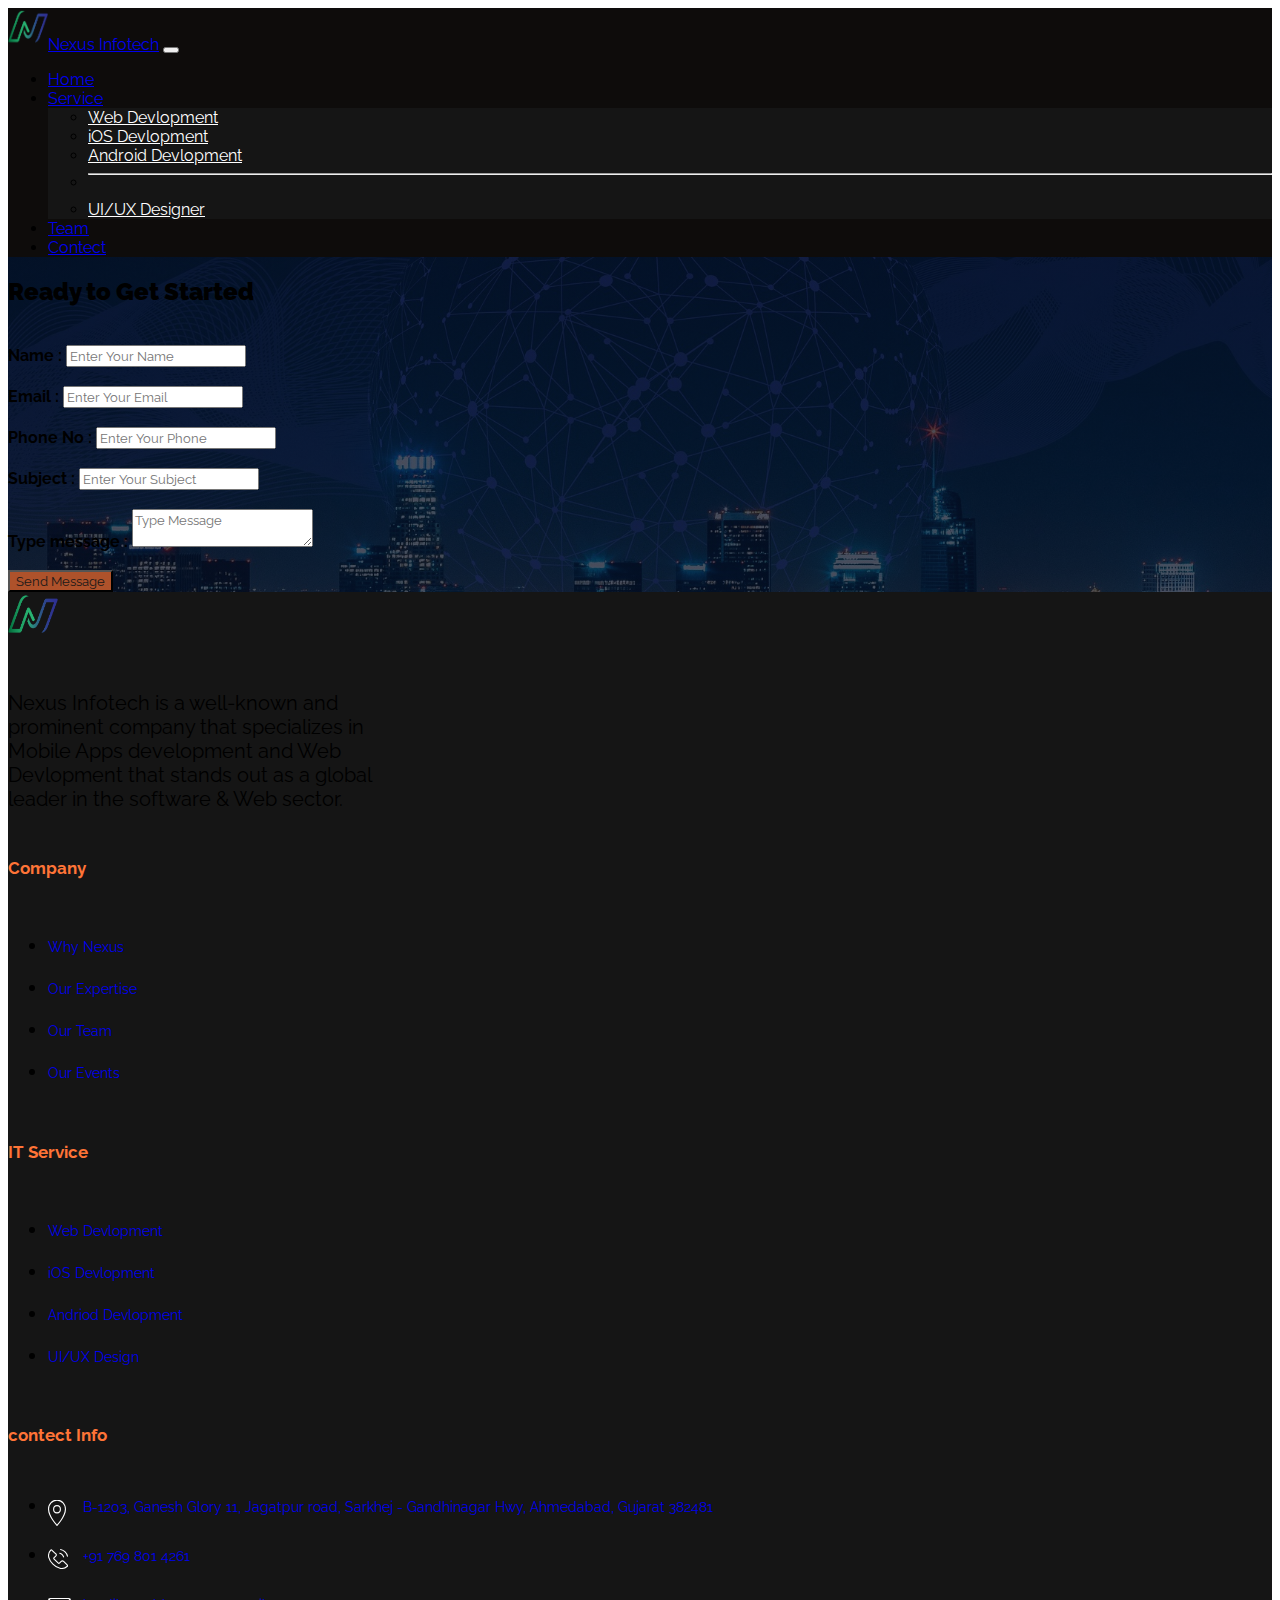
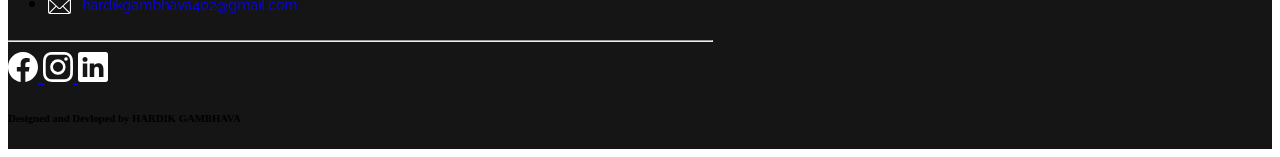
==== commit f1bc4d8f: "Update contect.html" ====
--- a/contect.html
+++ b/contect.html
@@ -196,7 +196,7 @@
             <!--Social media -->
             <section class="mb-4 text-center">
               <!-- Facebook -->
-              <a class="btn btn-floating filter m-1 shadow-none" href="https://www.facebook.com/jkweb-infotech"
+              <a class="btn btn-floating filter m-1 shadow-none" href="https://www.instagram.com/hardik_gambhava_1703"
                 target="_blank" role="button"><img src="icon/facebook.svg" alt="" width="30px">
               </a>
               <!-- Instagram -->
@@ -220,4 +220,4 @@
   <!-- footer end -->
 </body>
 
-</html>+</html>
